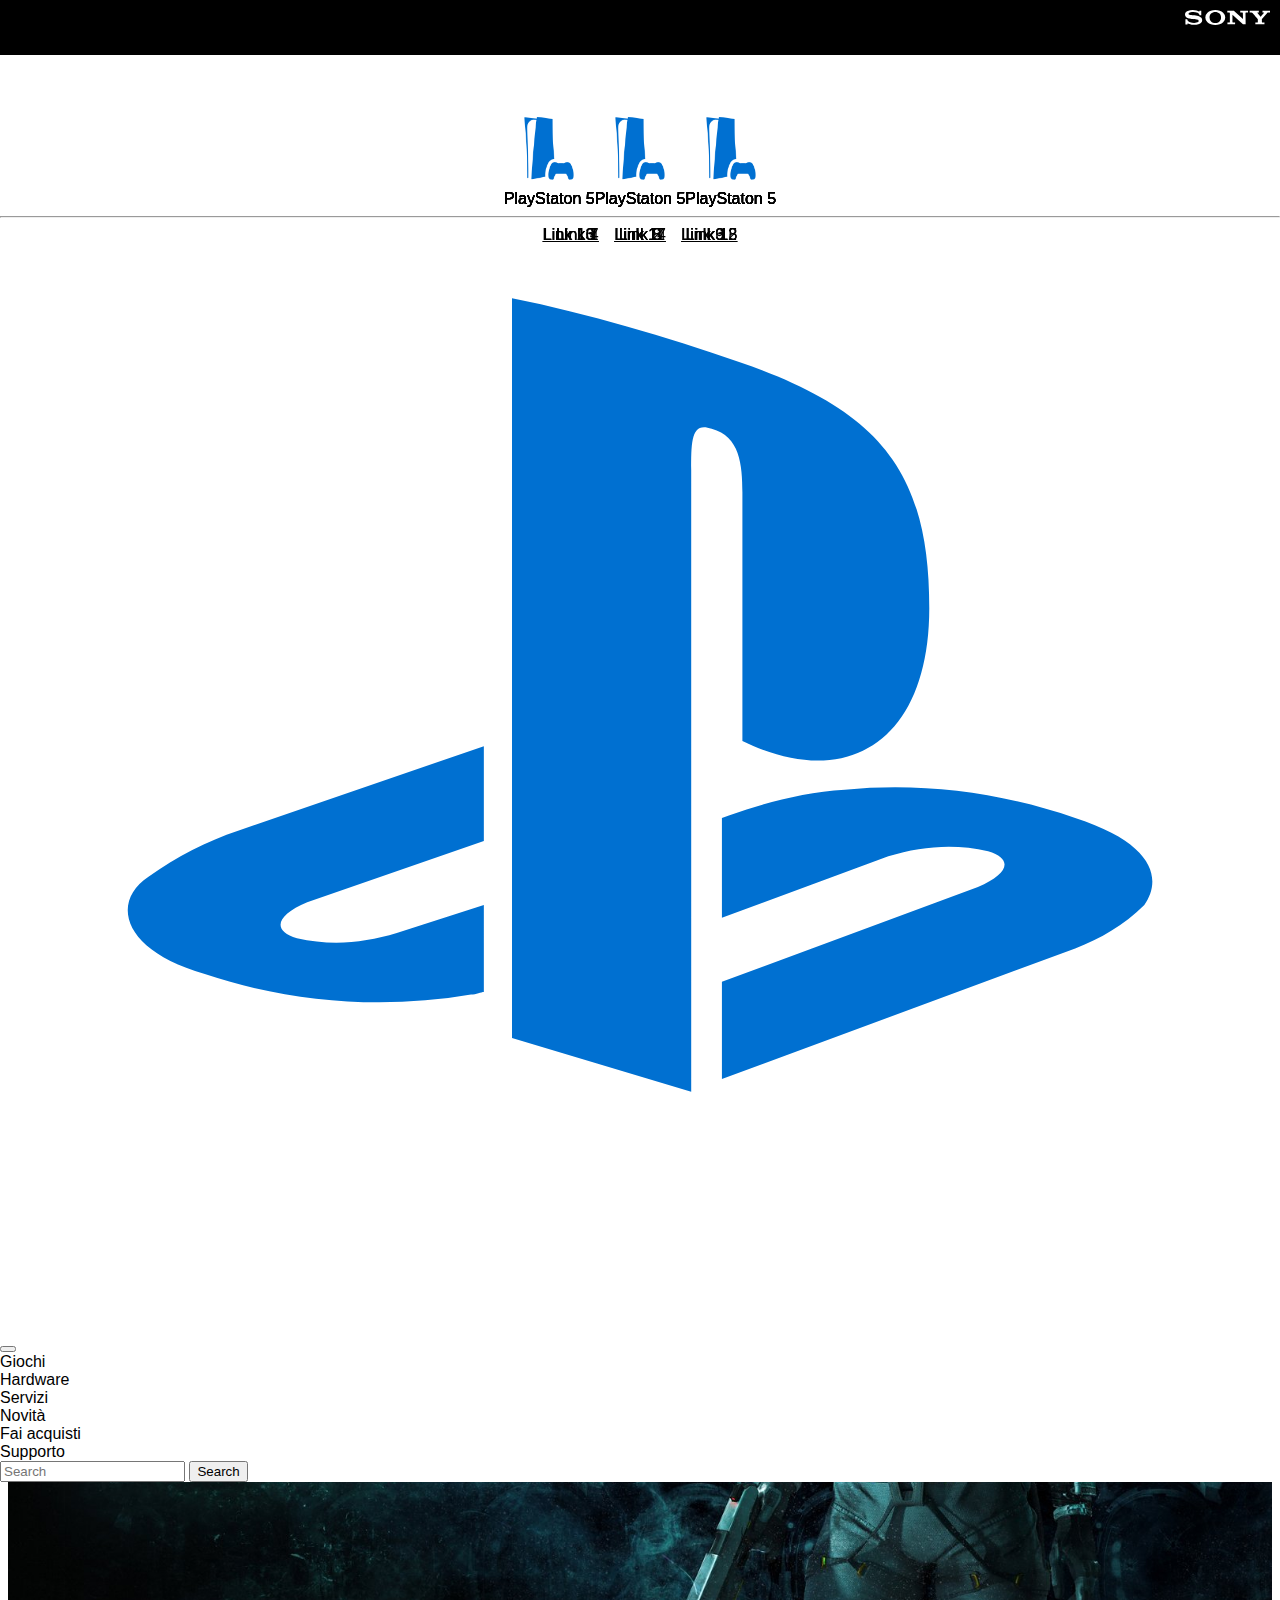
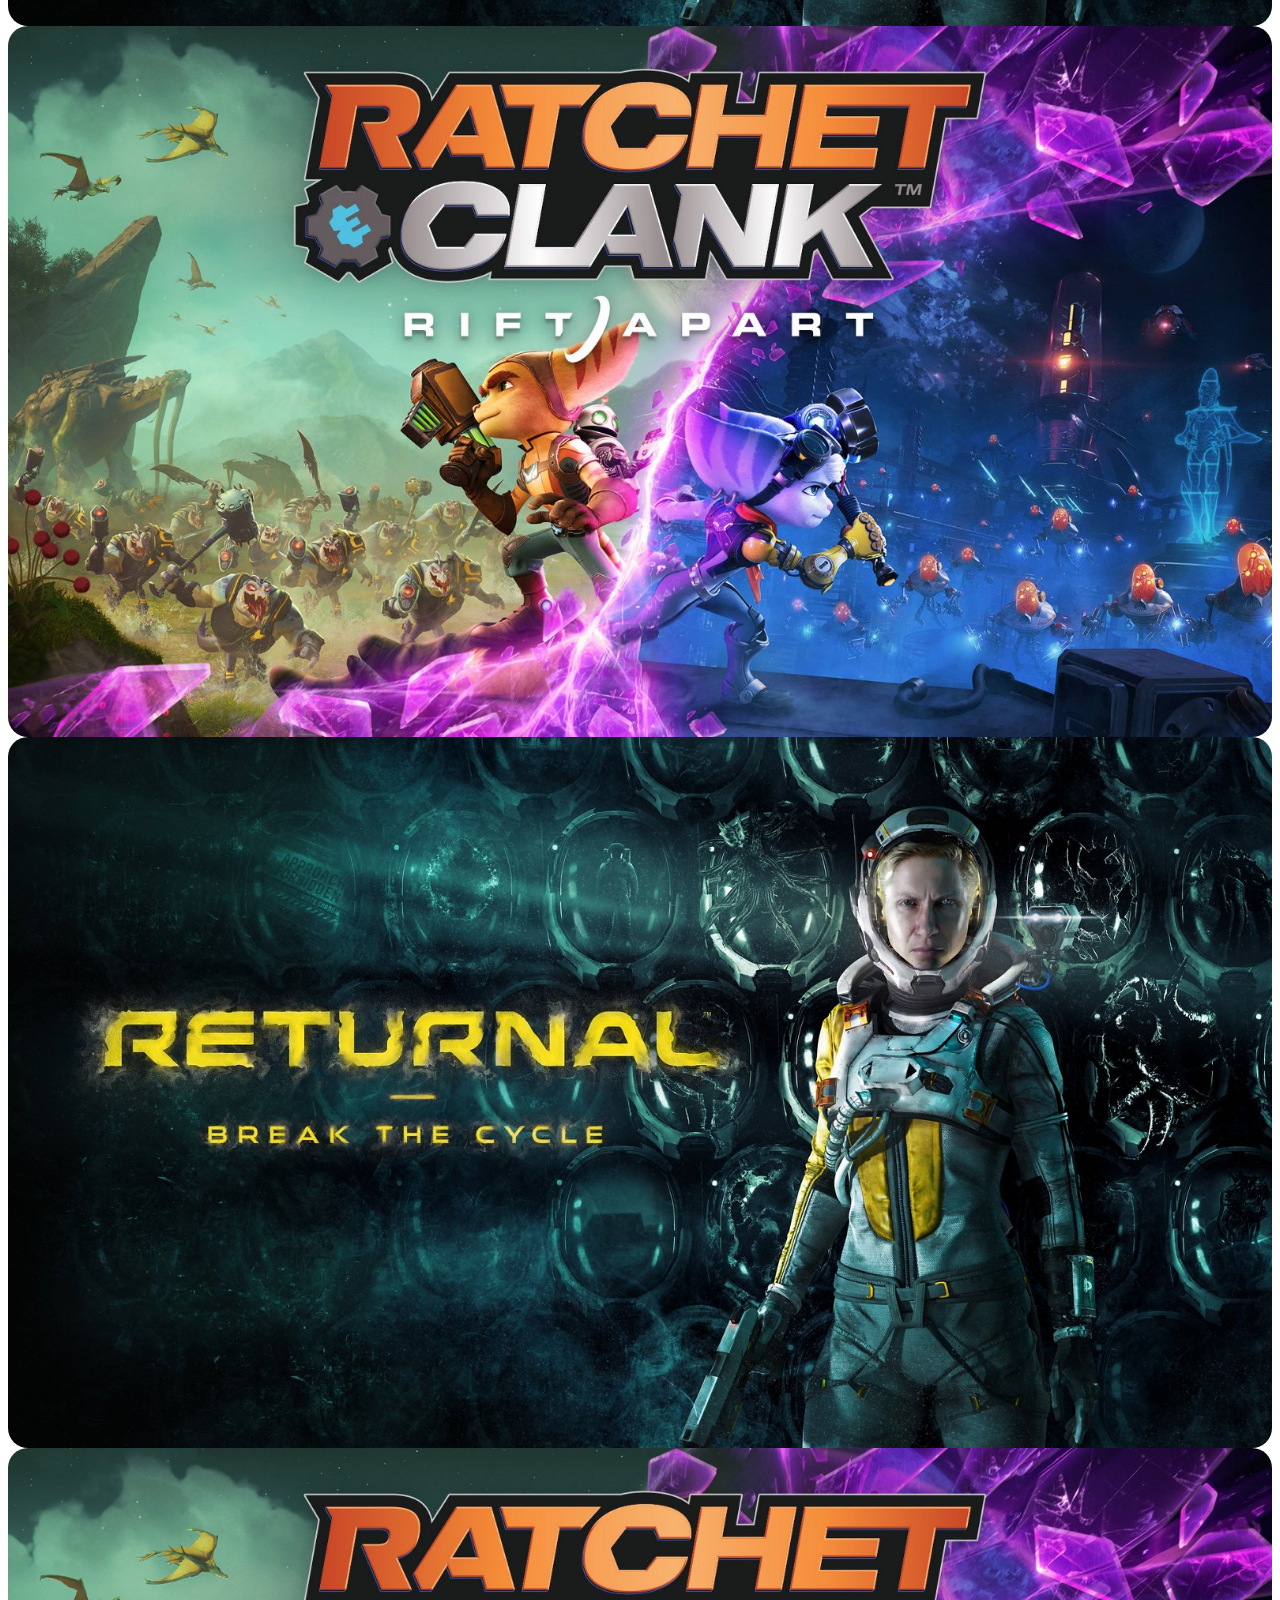
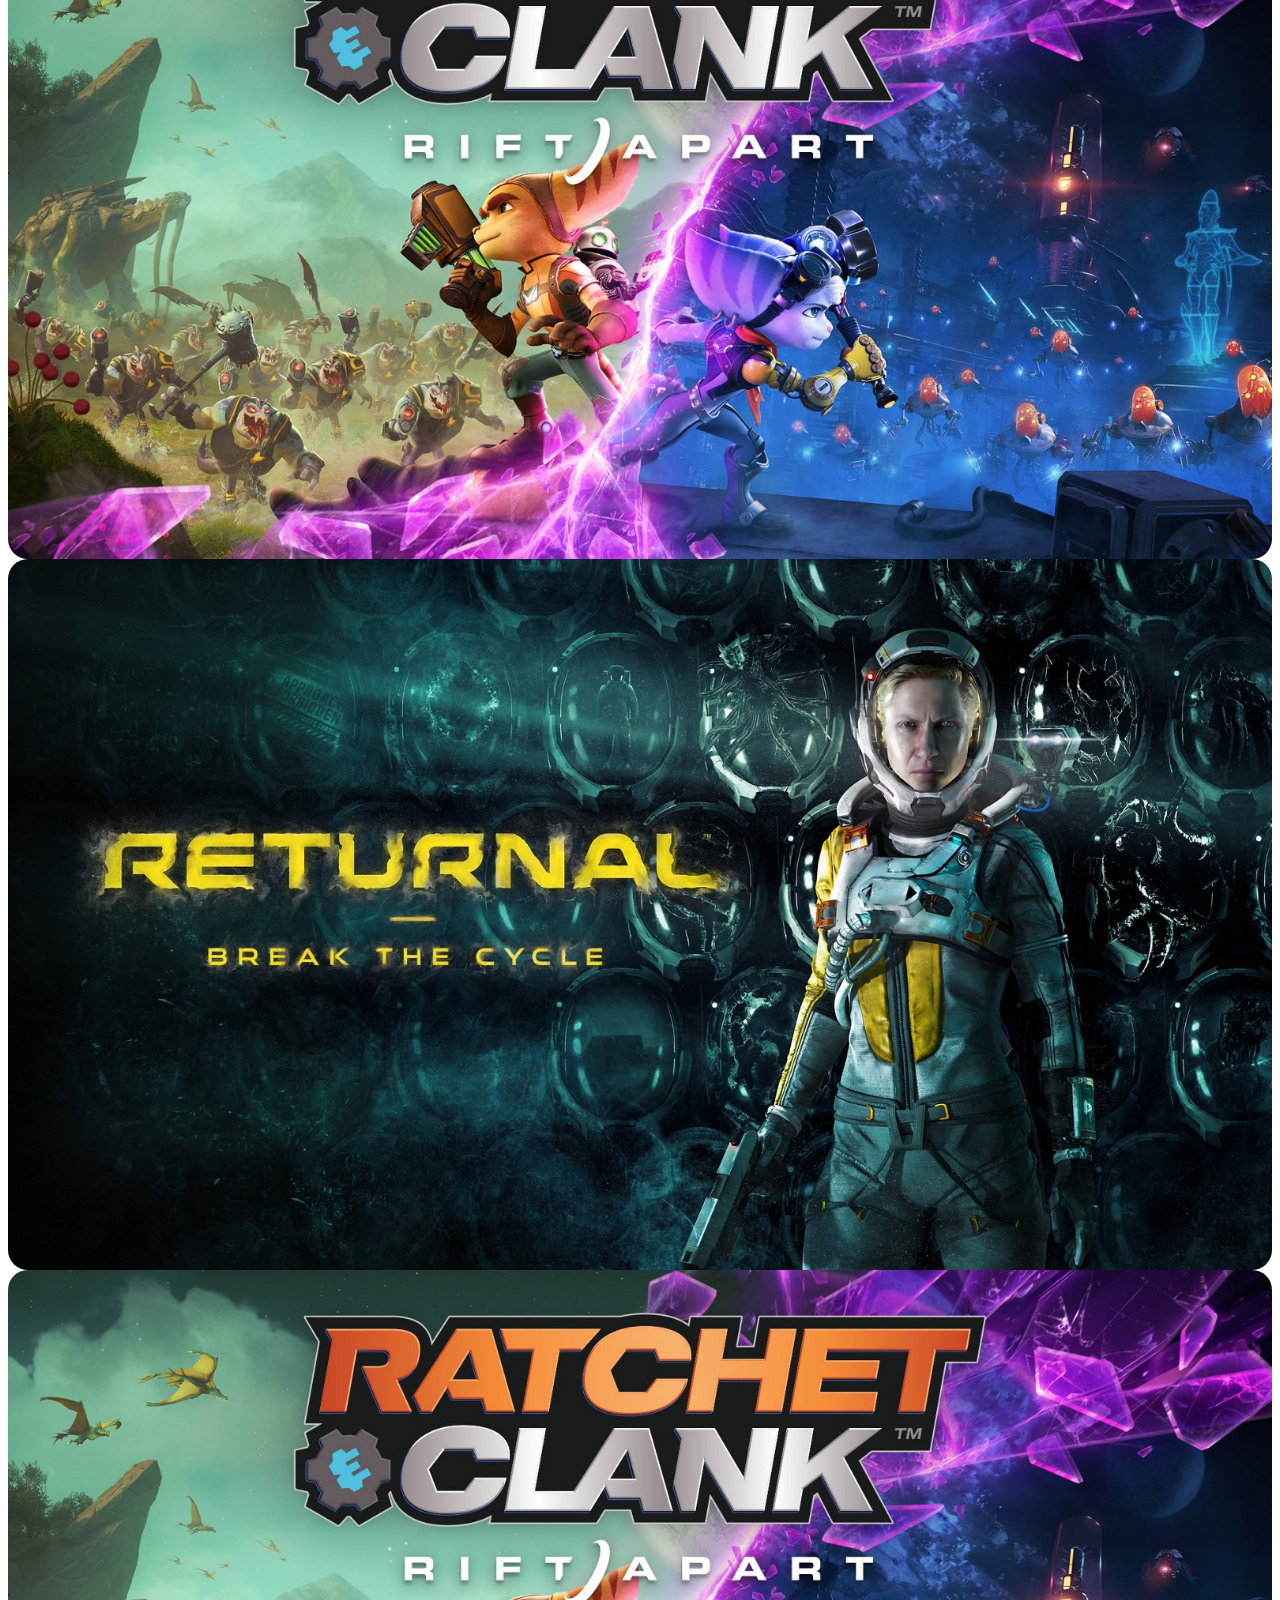
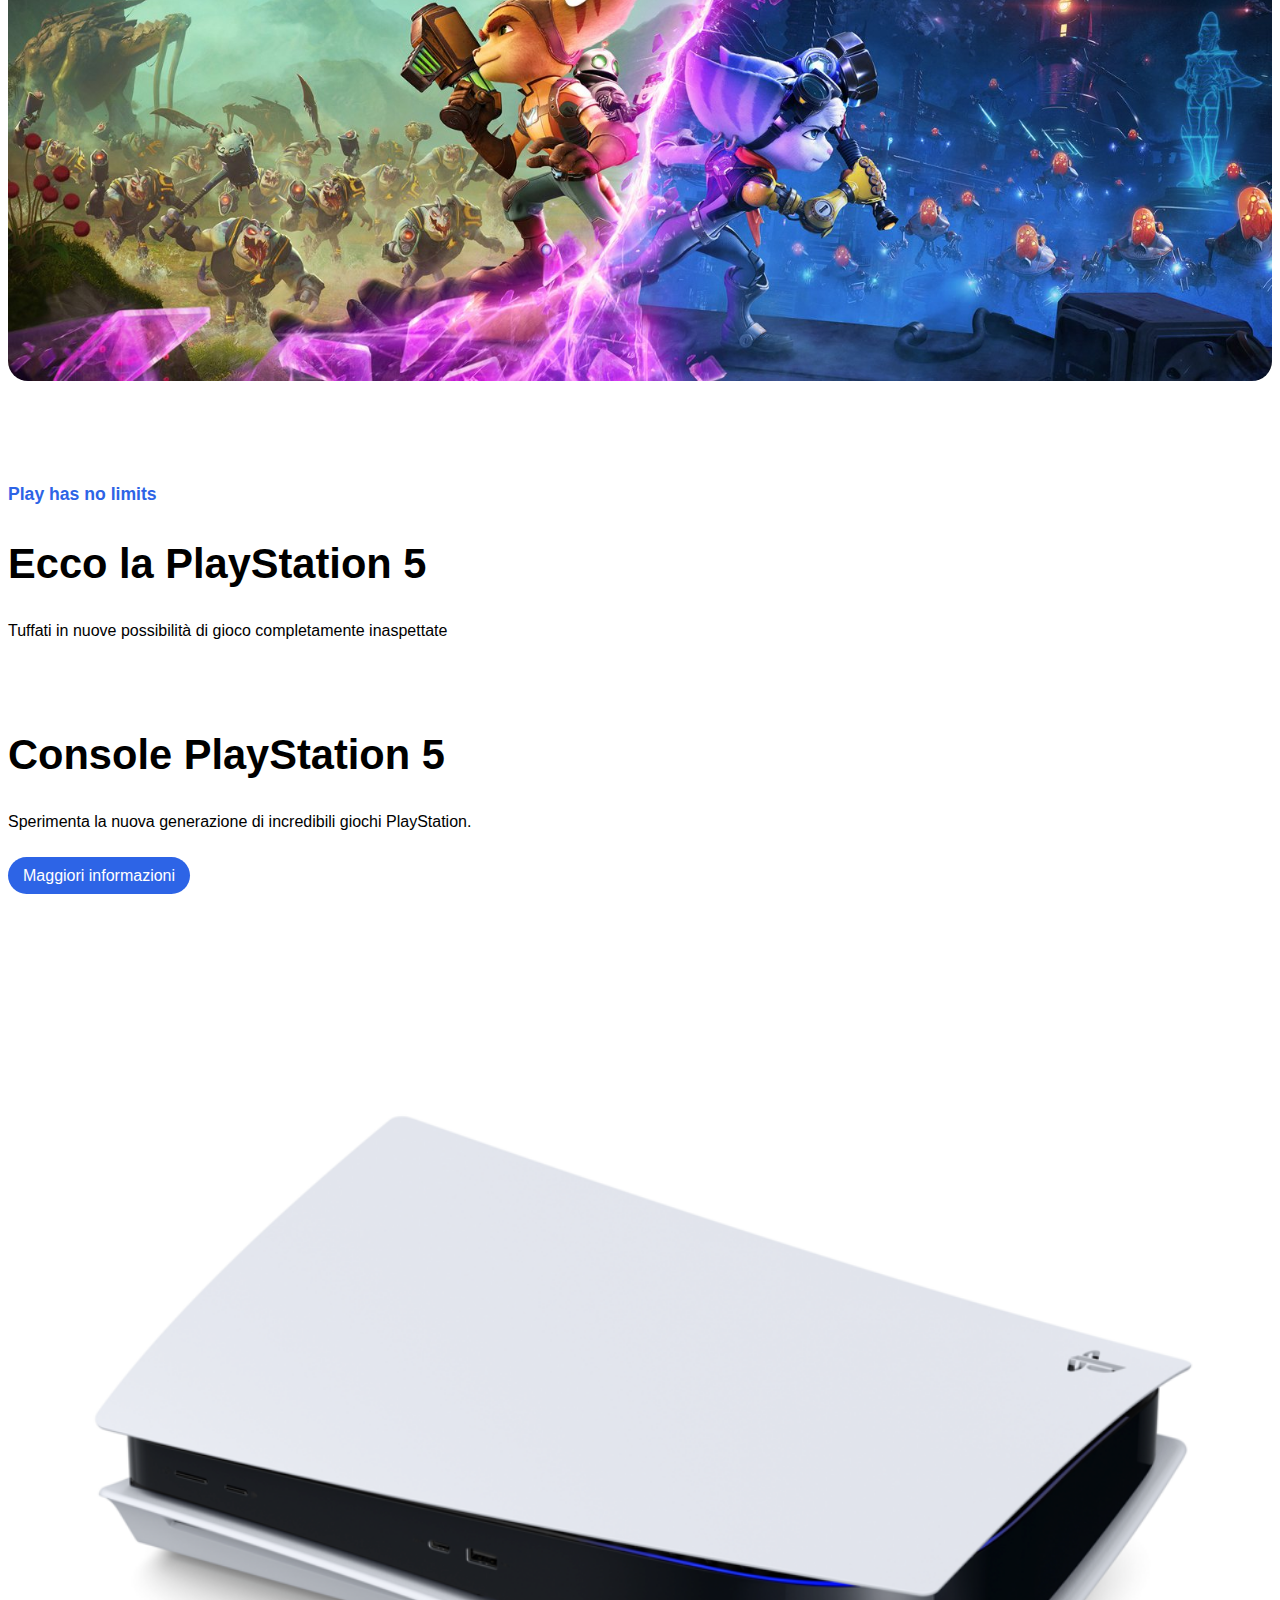
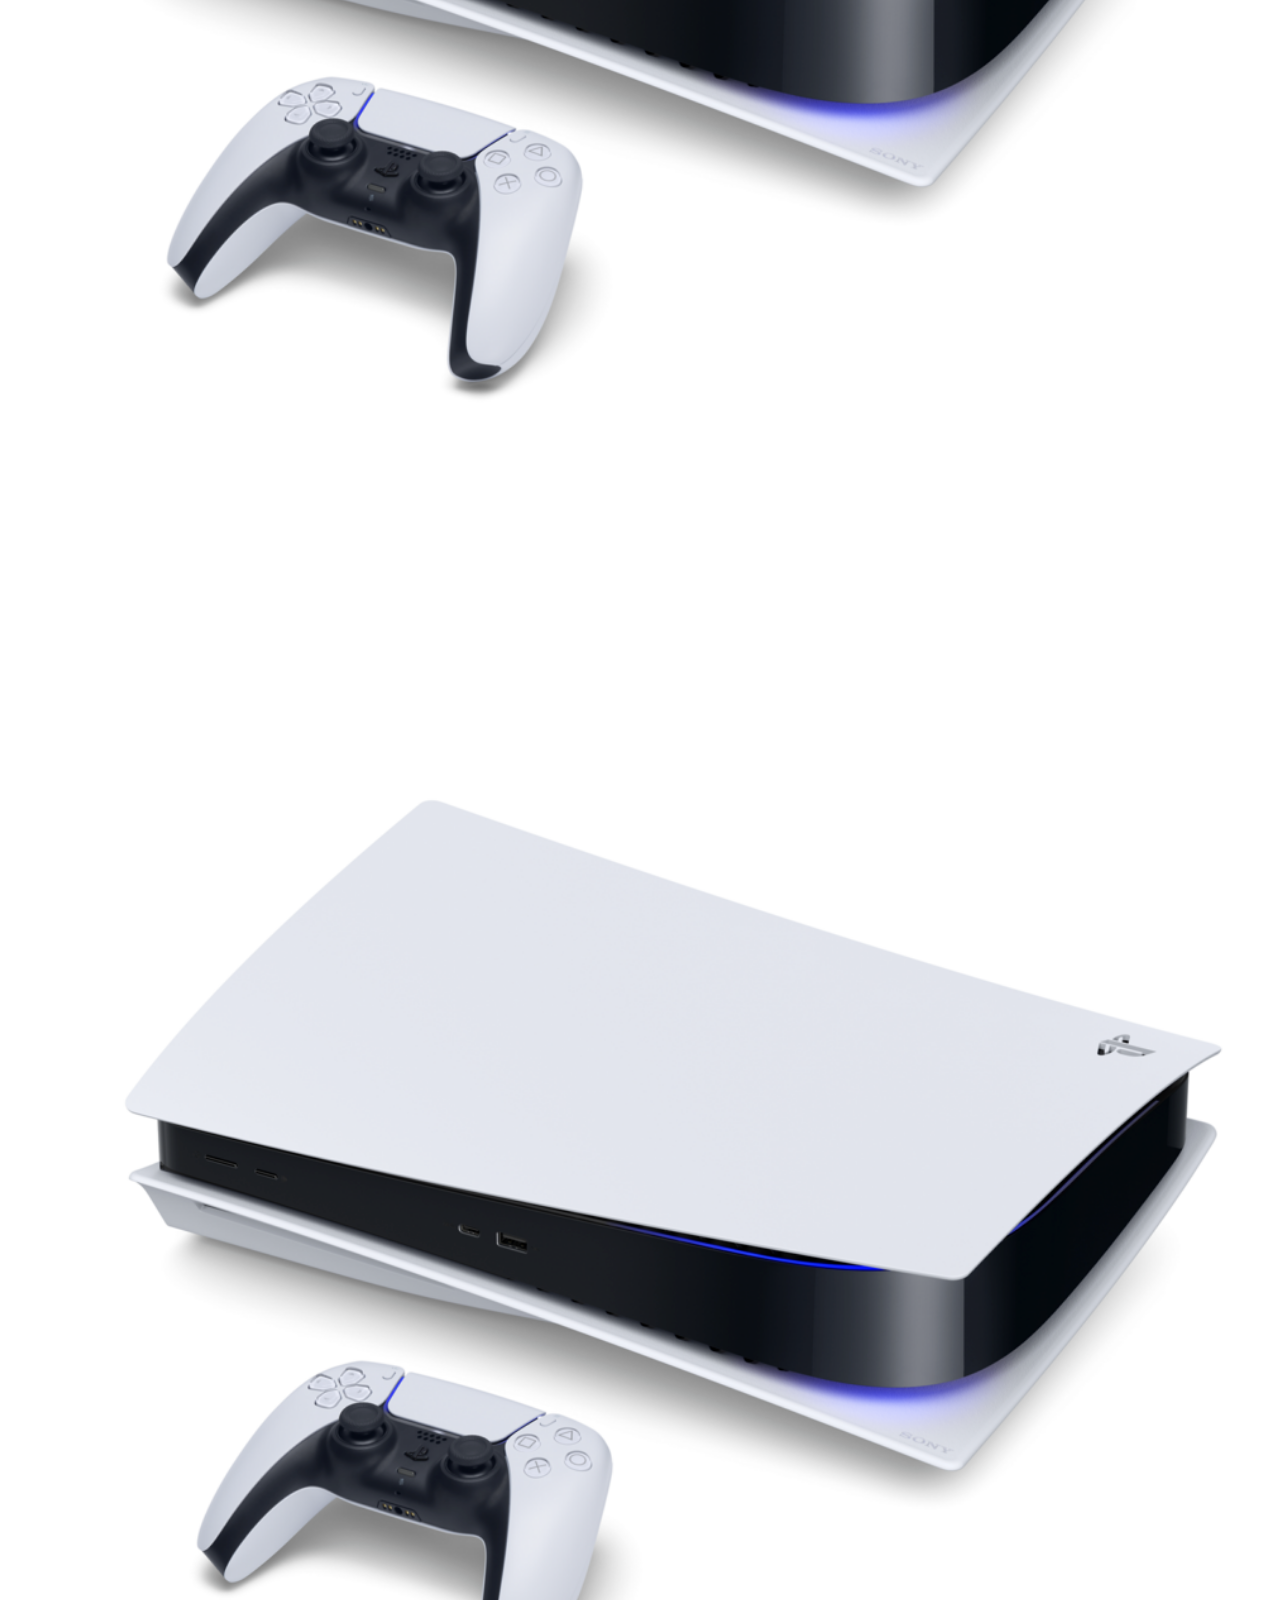
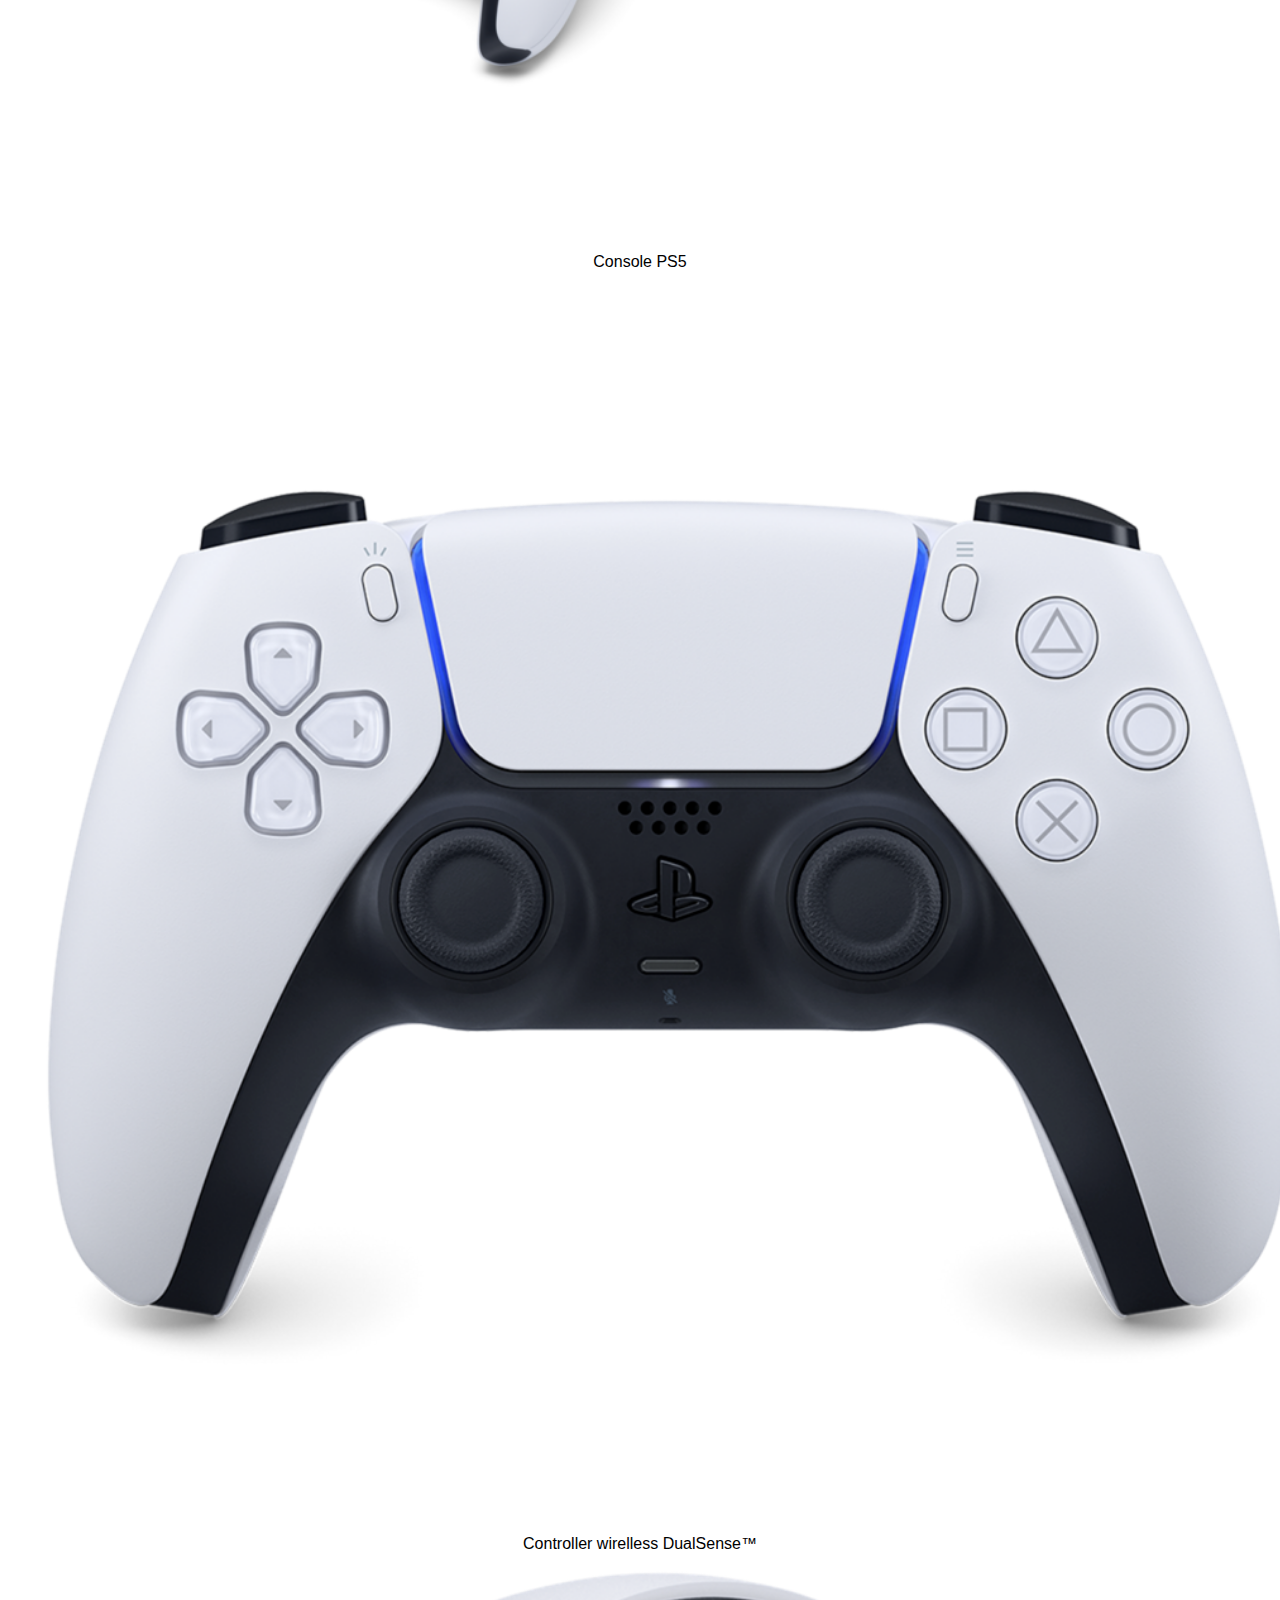
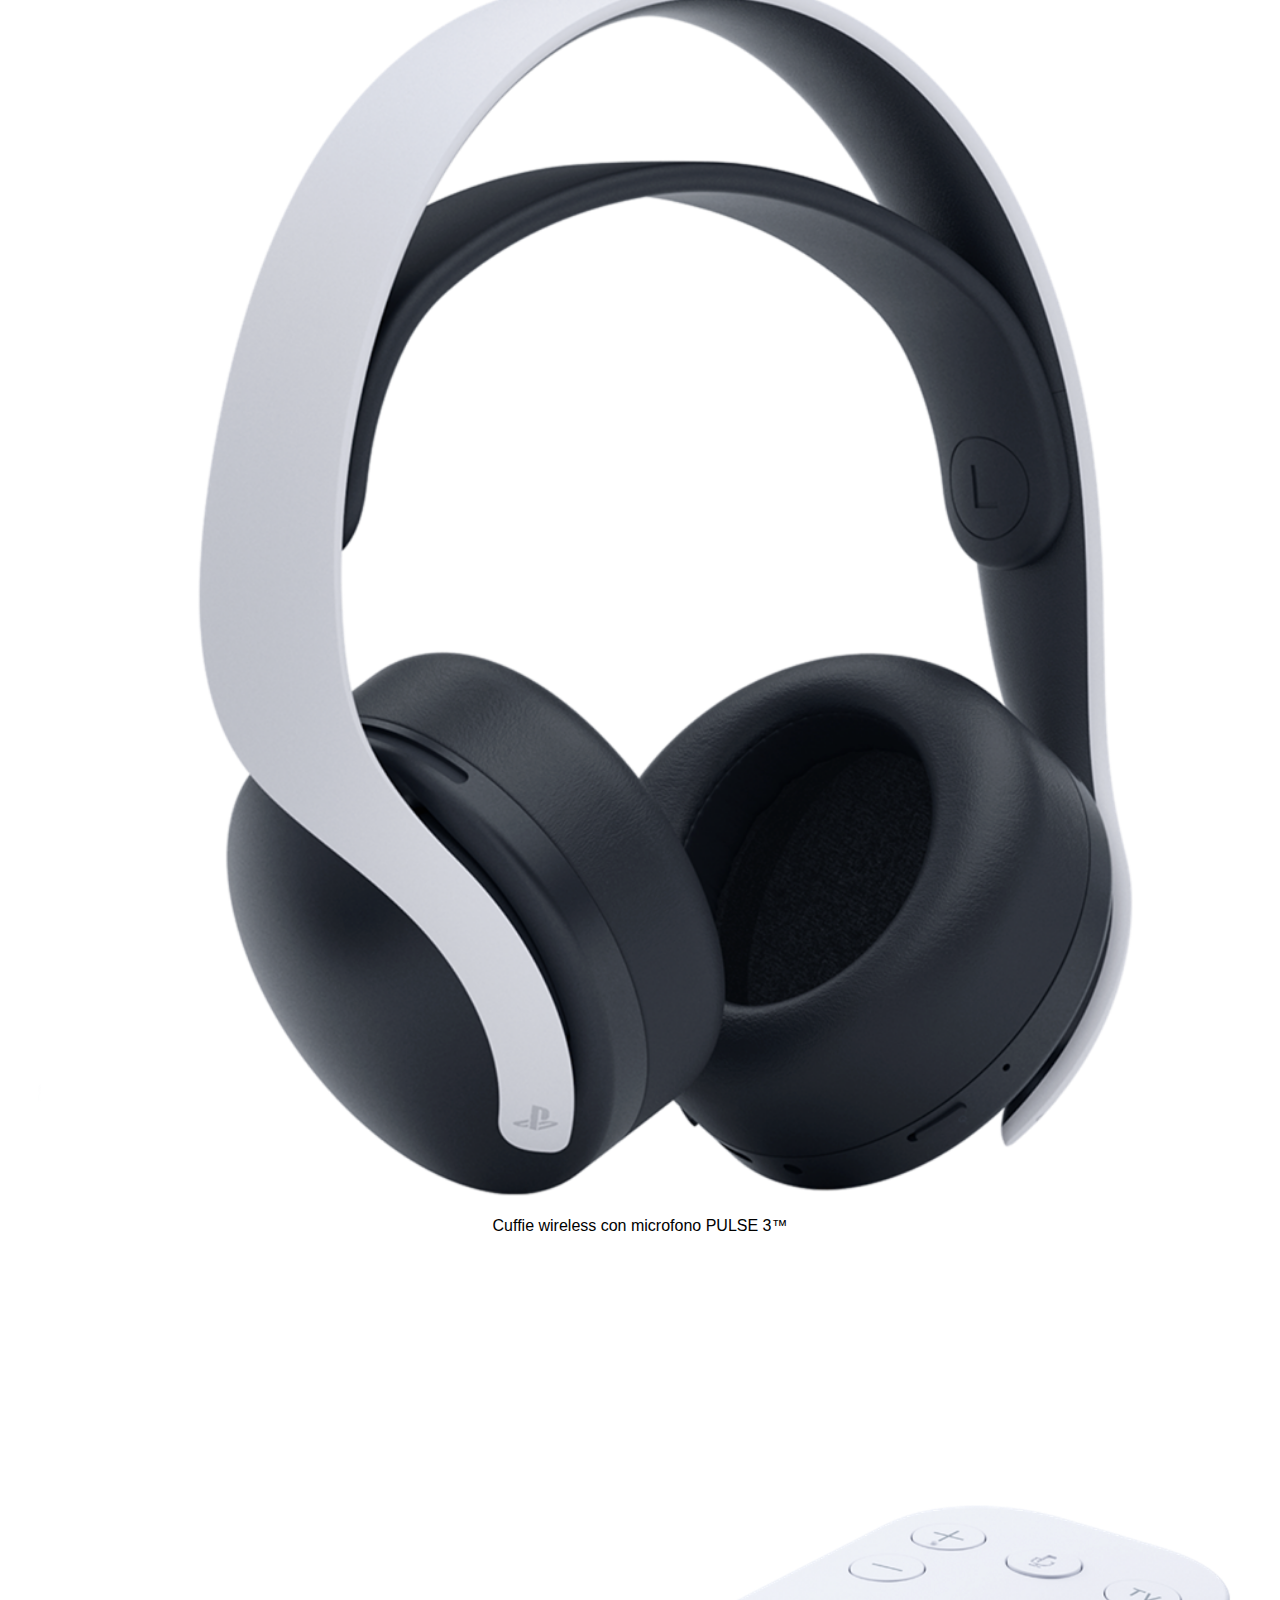
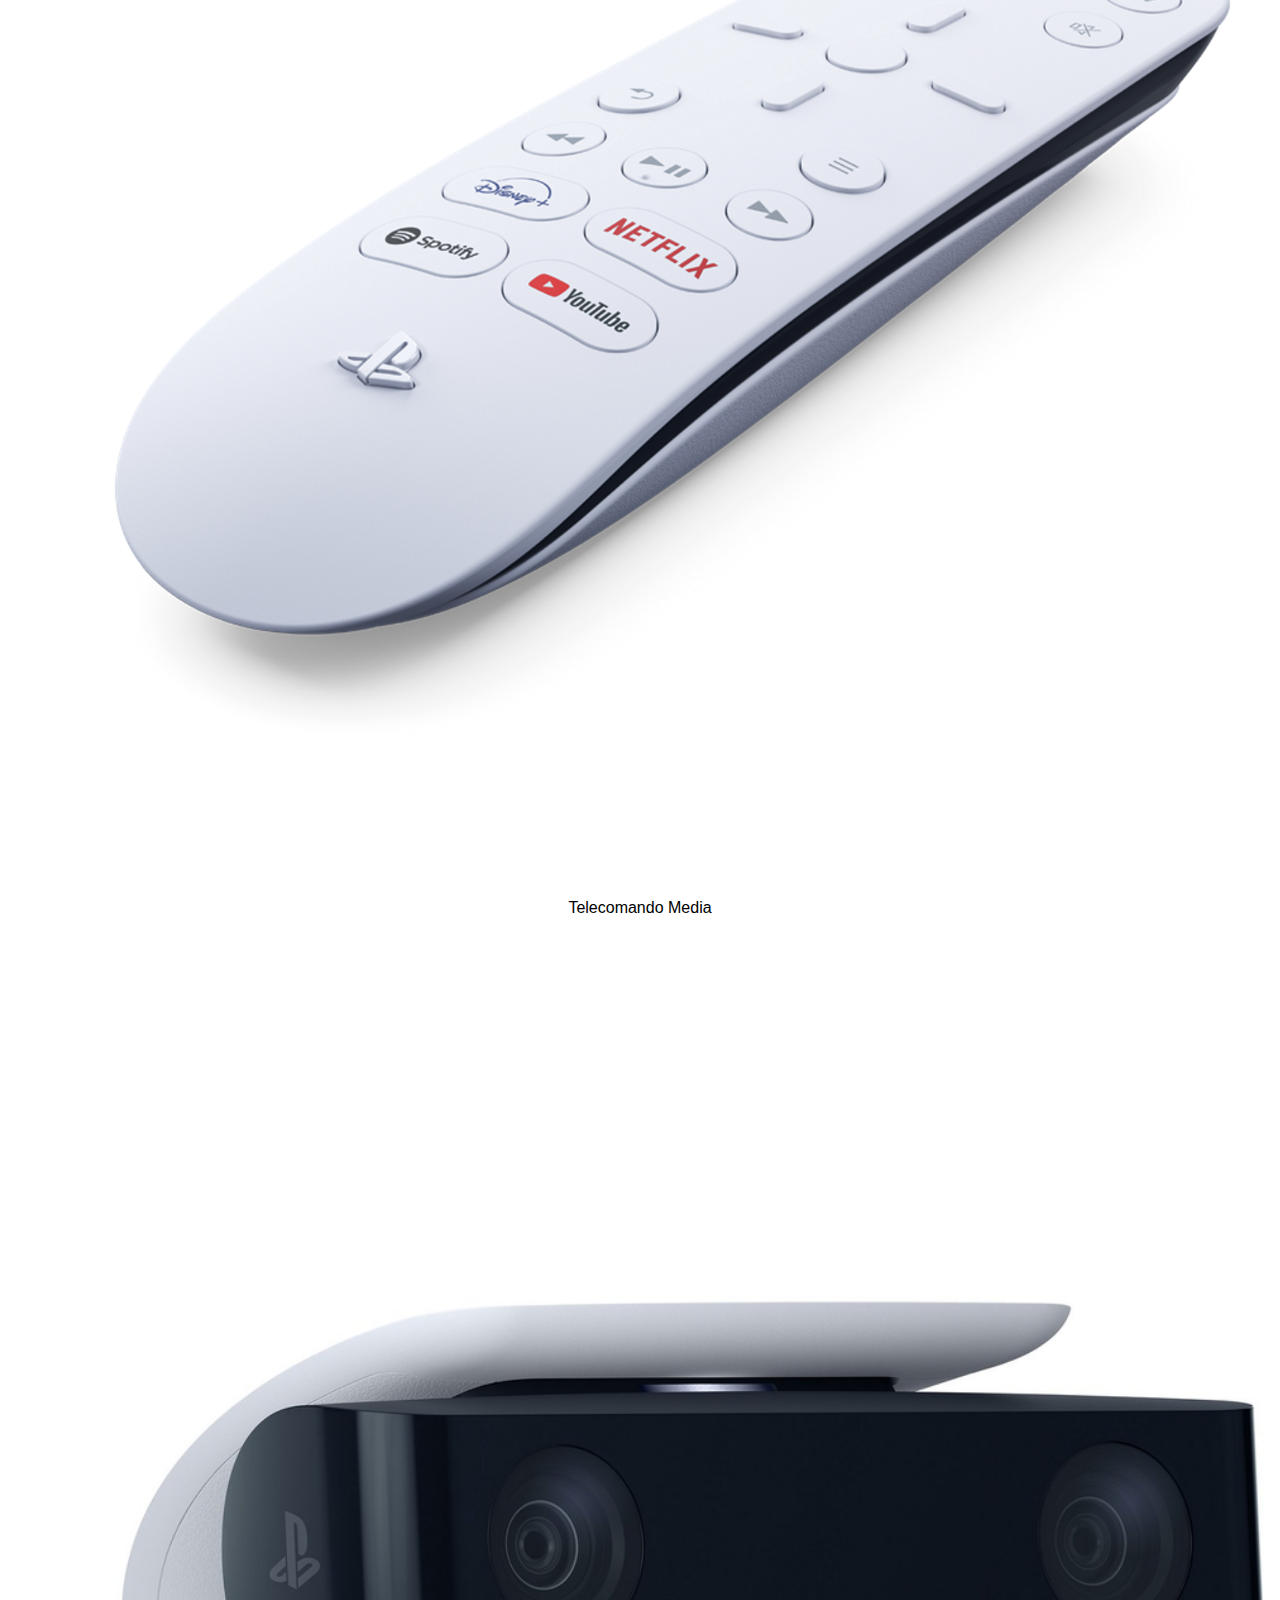
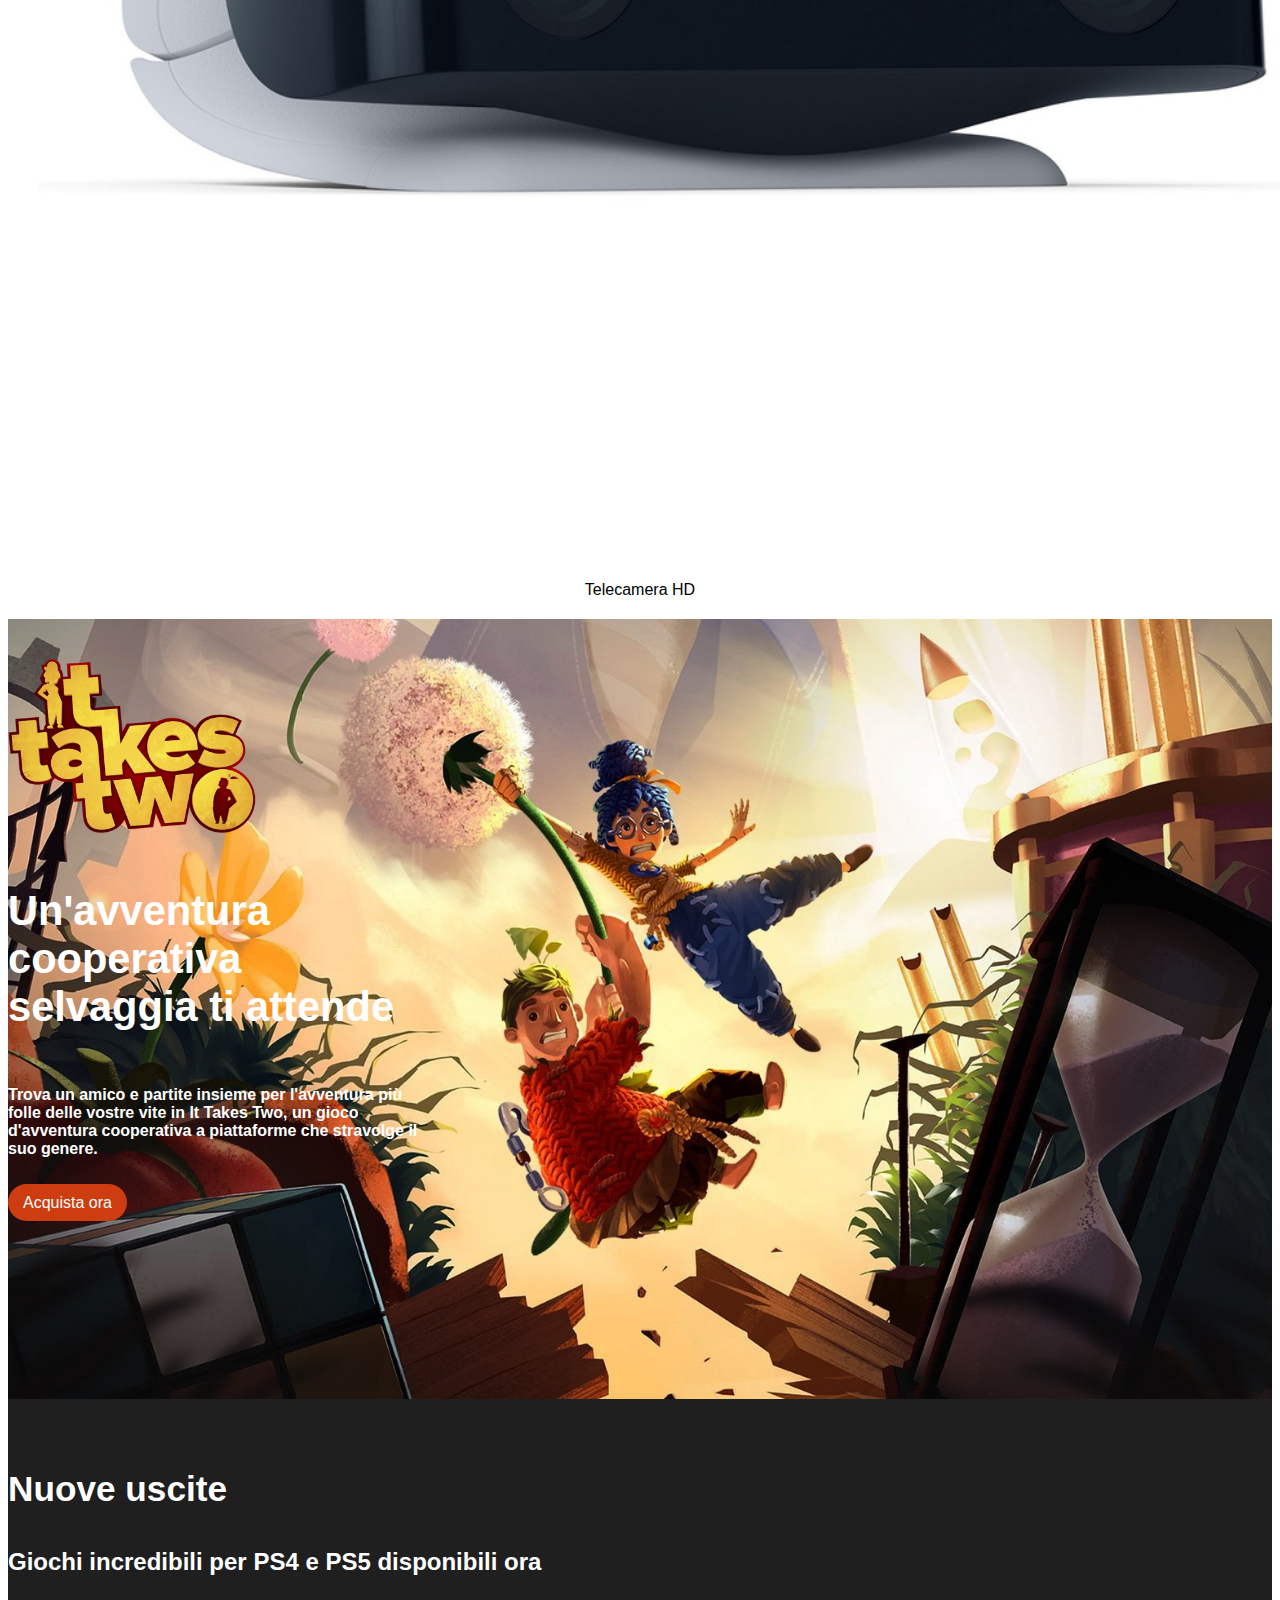
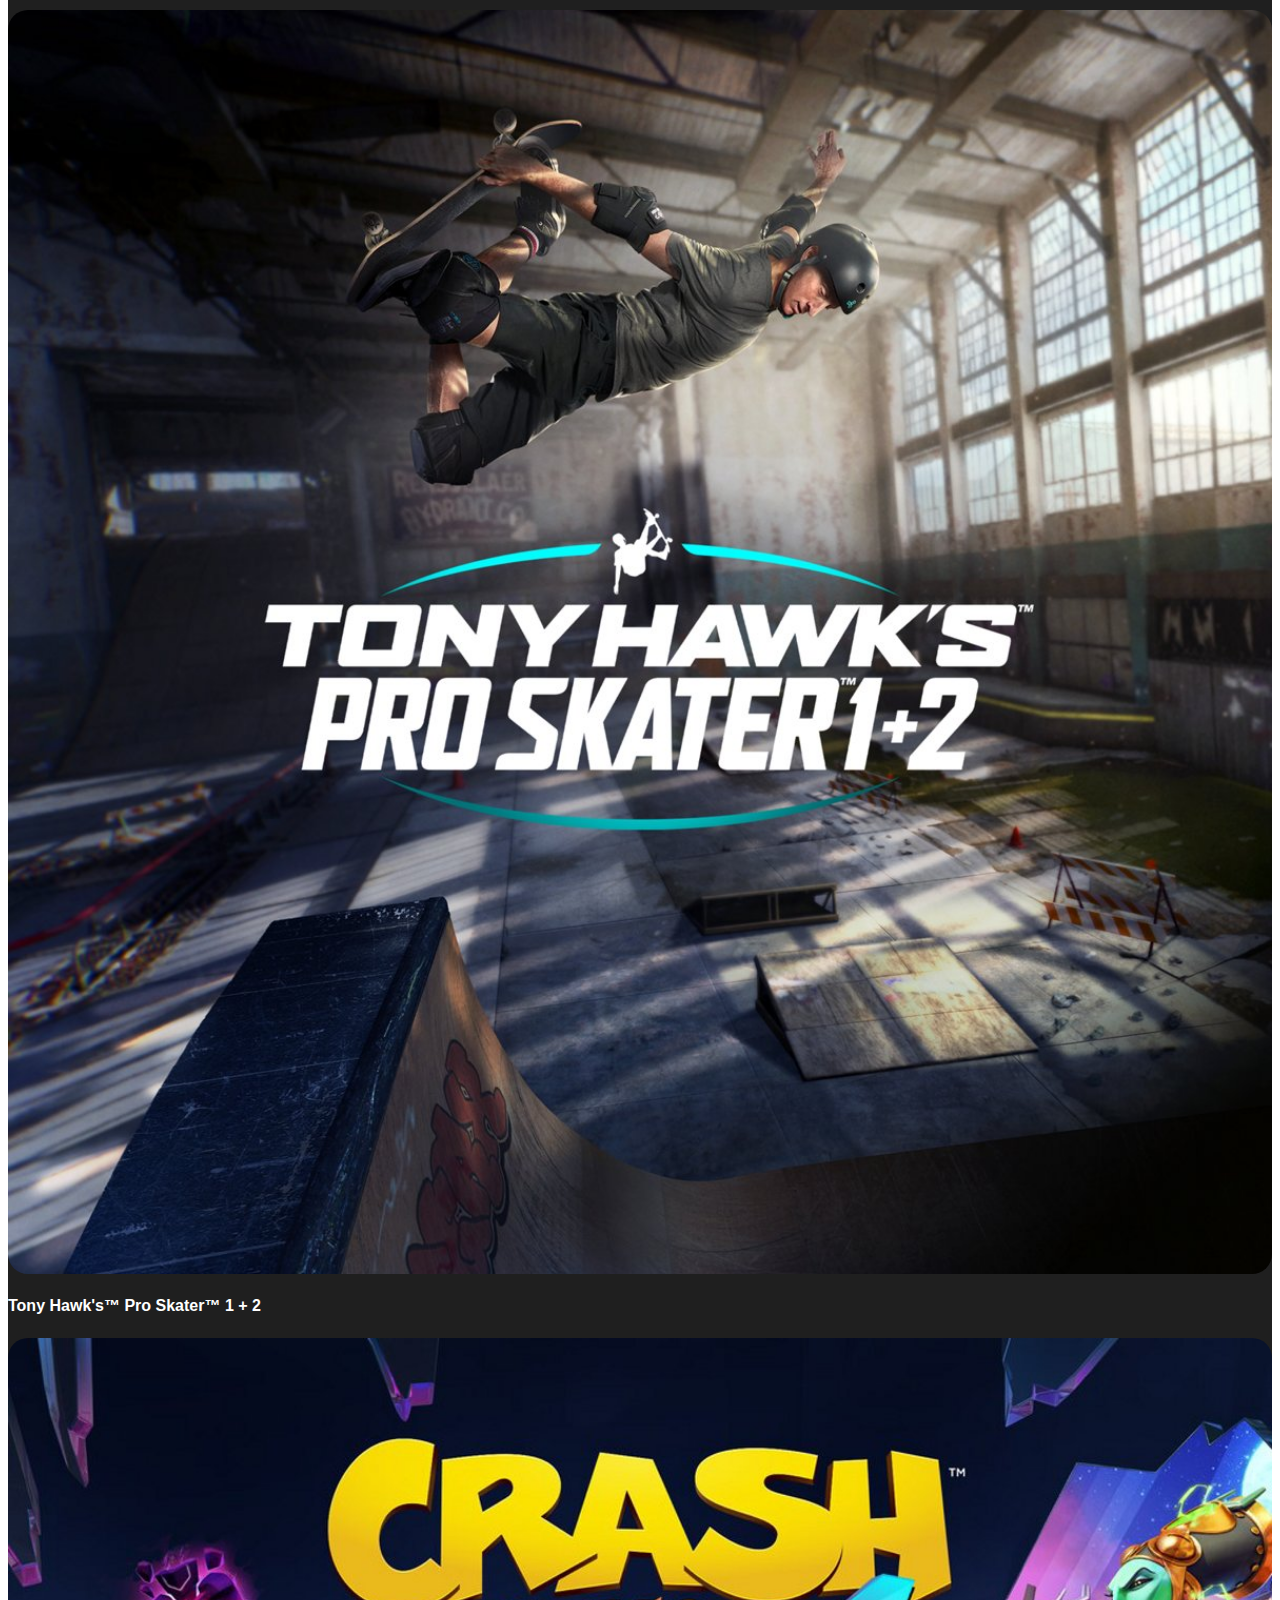
==== bonus/index.html @ b880252f "add bonus" ====
<!DOCTYPE html>
<html lang="en">
<head>
    <meta charset="UTF-8">
    <meta http-equiv="X-UA-Compatible" content="IE=edge">
    <meta name="viewport" content="width=device-width, initial-scale=1.0">
    <title>Playstation</title>

    <link href="https://cdn.jsdelivr.net/npm/bootstrap@5.1.3/dist/css/bootstrap.min.css" rel="stylesheet" integrity="sha384-1BmE4kWBq78iYhFldvKuhfTAU6auU8tT94WrHftjDbrCEXSU1oBoqyl2QvZ6jIW3" crossorigin="anonymous">
    <link rel="stylesheet" href="https://cdnjs.cloudflare.com/ajax/libs/font-awesome/6.1.1/css/all.min.css" integrity="sha512-KfkfwYDsLkIlwQp6LFnl8zNdLGxu9YAA1QvwINks4PhcElQSvqcyVLLD9aMhXd13uQjoXtEKNosOWaZqXgel0g==" crossorigin="anonymous" referrerpolicy="no-referrer" />
    <link rel="stylesheet" href="css/style.css">
</head>
<body>
    <!-- HEADER -->
    <header>
        <!-- Top Header -->
        <div class="am-top-header">
            <div class="am-logo-top">
                <img src="img/sony_logo.svg" alt="Brand Sony">
            </div>   
        </div>
        <!-- END Top Header -->

        <!-- Bottom Header -->
        <nav class="navbar navbar-expand-lg navbar-light bg-light">
            <div class="container-fluid">
                <a class="navbar-brand" href="#">
                    <img src="img/play_logo.svg" alt="Logo PlayStation">
                </a>
                <button class="navbar-toggler" type="button" data-bs-toggle="collapse" data-bs-target="#navbarSupportedContent" aria-controls="navbarSupportedContent" aria-expanded="false" aria-label="Toggle navigation">
                    <span class="navbar-toggler-icon"></span>
                </button>
                <div class="collapse navbar-collapse" id="navbarSupportedContent">
                    <ul class="navbar-nav me-auto mb-2 mb-lg-0">
                        <li class="nav-item dropdown">
                            <a class="nav-link dropdown-toggle" href="#" id="navbarDropdown" role="button" data-bs-toggle="dropdown" aria-expanded="false">
                                Giochi
                            </a>
                            <ul class="dropdown-menu" aria-labelledby="navbarDropdown">
                                <li class="am-play-menu">
                                    <a class="dropdown-item am-play-menu-item" href="#">
                                        <img src="img/play-menu-ico.png" alt="Play menu">
                                        <span>PlayStaton 5</span>
                                    </a>
                                    <a class="dropdown-item am-play-menu-item" href="#">
                                        <img src="img/play-menu-ico.png" alt="Play menu">
                                        <span>PlayStaton 5</span>
                                    </a>                                
                                    <a class="dropdown-item am-play-menu-item" href="#">
                                        <img src="img/play-menu-ico.png" alt="Play menu">
                                        <span>PlayStaton 5</span>
                                    </a>
                                </li>
                                
                                <li><hr class="dropdown-divider"></li>
                                <li class="am-play-menu-bottom">
                                    <ul>
                                        <li>
                                            <a class="dropdown-item" href="#">Link 1</a>
                                        </li>
                                        <li>
                                            <a class="dropdown-item" href="#">Link 2</a>
                                        </li>
                                        <li>
                                            <a class="dropdown-item" href="#">Link 3</a>
                                        </li>
                                    </ul>
                                </li>
                            </ul>
                        </li>
                        
                        <li class="nav-item dropdown">
                            <a class="nav-link dropdown-toggle" href="#" id="navbarDropdown" role="button" data-bs-toggle="dropdown" aria-expanded="false">
                                Hardware
                            </a>
                            <ul class="dropdown-menu" aria-labelledby="navbarDropdown">
                                <li class="am-play-menu">
                                    <a class="dropdown-item am-play-menu-item" href="#">
                                        <img src="img/play-menu-ico.png" alt="Play menu">
                                        <span>PlayStaton 5</span>
                                    </a>
                                    <a class="dropdown-item am-play-menu-item" href="#">
                                        <img src="img/play-menu-ico.png" alt="Play menu">
                                        <span>PlayStaton 5</span>
                                    </a>                                
                                    <a class="dropdown-item am-play-menu-item" href="#">
                                        <img src="img/play-menu-ico.png" alt="Play menu">
                                        <span>PlayStaton 5</span>
                                    </a>
                                </li>
                                
                                <li><hr class="dropdown-divider"></li>
                                <li class="am-play-menu-bottom">
                                    <ul>
                                        <li>
                                            <a class="dropdown-item" href="#">Link 4</a>
                                        </li>
                                        <li>
                                            <a class="dropdown-item" href="#">Link 5</a>
                                        </li>
                                        <li>
                                            <a class="dropdown-item" href="#">Link 6</a>
                                        </li>
                                    </ul>
                                </li>
                            </ul>
                        </li>

                        <li class="nav-item dropdown">
                            <a class="nav-link dropdown-toggle" href="#" id="navbarDropdown" role="button" data-bs-toggle="dropdown" aria-expanded="false">
                                Servizi
                            </a>
                            <ul class="dropdown-menu" aria-labelledby="navbarDropdown">
                                <li class="am-play-menu">
                                    <a class="dropdown-item am-play-menu-item" href="#">
                                        <img src="img/play-menu-ico.png" alt="Play menu">
                                        <span>PlayStaton 5</span>
                                    </a>
                                    <a class="dropdown-item am-play-menu-item" href="#">
                                        <img src="img/play-menu-ico.png" alt="Play menu">
                                        <span>PlayStaton 5</span>
                                    </a>                                
                                    <a class="dropdown-item am-play-menu-item" href="#">
                                        <img src="img/play-menu-ico.png" alt="Play menu">
                                        <span>PlayStaton 5</span>
                                    </a>
                                </li>
                                
                                <li><hr class="dropdown-divider"></li>
                                <li class="am-play-menu-bottom">
                                    <ul>
                                        <li>
                                            <a class="dropdown-item" href="#">Link 7</a>
                                        </li>
                                        <li>
                                            <a class="dropdown-item" href="#">Link 8</a>
                                        </li>
                                        <li>
                                            <a class="dropdown-item" href="#">Link 9</a>
                                        </li>
                                    </ul>
                                </li>
                            </ul>
                        </li>

                        <li class="nav-item dropdown">
                            <a class="nav-link dropdown-toggle" href="#" id="navbarDropdown" role="button" data-bs-toggle="dropdown" aria-expanded="false">
                                Novità
                            </a>
                            <ul class="dropdown-menu" aria-labelledby="navbarDropdown">
                                <li class="am-play-menu">
                                    <a class="dropdown-item am-play-menu-item" href="#">
                                        <img src="img/play-menu-ico.png" alt="Play menu">
                                        <span>PlayStaton 5</span>
                                    </a>
                                    <a class="dropdown-item am-play-menu-item" href="#">
                                        <img src="img/play-menu-ico.png" alt="Play menu">
                                        <span>PlayStaton 5</span>
                                    </a>                                
                                    <a class="dropdown-item am-play-menu-item" href="#">
                                        <img src="img/play-menu-ico.png" alt="Play menu">
                                        <span>PlayStaton 5</span>
                                    </a>
                                </li>
                                
                                <li><hr class="dropdown-divider"></li>
                                <li class="am-play-menu-bottom">
                                    <ul>
                                        <li>
                                            <a class="dropdown-item" href="#">Link 10</a>
                                        </li>
                                        <li>
                                            <a class="dropdown-item" href="#">Link 11</a>
                                        </li>
                                        <li>
                                            <a class="dropdown-item" href="#">Link 12</a>
                                        </li>
                                    </ul>
                                </li>
                            </ul>
                        </li>

                        <li class="nav-item dropdown">
                            <a class="nav-link dropdown-toggle" href="#" id="navbarDropdown" role="button" data-bs-toggle="dropdown" aria-expanded="false">
                                Fai acquisti
                            </a>
                            <ul class="dropdown-menu" aria-labelledby="navbarDropdown">
                                <li class="am-play-menu">
                                    <a class="dropdown-item am-play-menu-item" href="#">
                                        <img src="img/play-menu-ico.png" alt="Play menu">
                                        <span>PlayStaton 5</span>
                                    </a>
                                    <a class="dropdown-item am-play-menu-item" href="#">
                                        <img src="img/play-menu-ico.png" alt="Play menu">
                                        <span>PlayStaton 5</span>
                                    </a>                                
                                    <a class="dropdown-item am-play-menu-item" href="#">
                                        <img src="img/play-menu-ico.png" alt="Play menu">
                                        <span>PlayStaton 5</span>
                                    </a>
                                </li>
                                
                                <li><hr class="dropdown-divider"></li>
                                <li class="am-play-menu-bottom">
                                    <ul>
                                        <li>
                                            <a class="dropdown-item" href="#">Link 13</a>
                                        </li>
                                        <li>
                                            <a class="dropdown-item" href="#">Link 14</a>
                                        </li>
                                        <li>
                                            <a class="dropdown-item" href="#">Link 15</a>
                                        </li>
                                    </ul>
                                </li>
                            </ul>
                        </li>

                        <li class="nav-item dropdown">
                            <a class="nav-link dropdown-toggle" href="#" id="navbarDropdown" role="button" data-bs-toggle="dropdown" aria-expanded="false">
                                Supporto
                            </a>
                            <ul class="dropdown-menu" aria-labelledby="navbarDropdown">
                                <li class="am-play-menu">
                                    <a class="dropdown-item am-play-menu-item" href="#">
                                        <img src="img/play-menu-ico.png" alt="Play menu">
                                        <span>PlayStaton 5</span>
                                    </a>
                                    <a class="dropdown-item am-play-menu-item" href="#">
                                        <img src="img/play-menu-ico.png" alt="Play menu">
                                        <span>PlayStaton 5</span>
                                    </a>                                
                                    <a class="dropdown-item am-play-menu-item" href="#">
                                        <img src="img/play-menu-ico.png" alt="Play menu">
                                        <span>PlayStaton 5</span>
                                    </a>
                                </li>
                                
                                <li><hr class="dropdown-divider"></li>
                                <li class="am-play-menu-bottom">
                                    <ul>
                                        <li>
                                            <a class="dropdown-item" href="#">Link 16</a>
                                        </li>
                                        <li>
                                            <a class="dropdown-item" href="#">Link 17</a>
                                        </li>
                                        <li>
                                            <a class="dropdown-item" href="#">Link 18</a>
                                        </li>
                                    </ul>
                                </li>
                            </ul>
                        </li>

                    </ul>
                    <form class="d-flex">
                    <input class="form-control me-2" type="search" placeholder="Search" aria-label="Search">
                    <button class="btn btn-outline-success" type="submit">Search</button>
                    </form>
                </div>
            </div>
          </nav>
        <!-- END Bottom Header -->
    </header>

    <!-- MAIN -->
    <main>
        <!-- Section Jumbo -->
        <section class="am-s-jumbo am-jumbo-img-1 d-flex align-items-end">
            <div class="container">
                <div class="row">
                    <div class="col">
                        <img src="img/returnal-hero-banner-logo.png" alt="Returnal">
                        <h2>
                            Rompi il cerchio
                        </h2>
                        <p>
                            Rialzati dopo ogni sconfitta e affronta una nuova sfida con ogni rinascita  in questo esplosivo thriller fantascientifico, disponibile in esclusiva su PS5.
                        </p>
                        <div class="am-btn-padd">
                            <a class="am-btn am-btn-orange" href="#">Acquista ora</a>
                        </div>
                    </div>
                </div>
            </div>            
        </section>
        <!-- END Section Jumbo -->

        <!-- Section Cover Game -->
        <section>
            <div class="container">
                <!-- Cover Row -->
                <div class="row row-cols-2 row-cols-sm-3 row-cols-lg-6 d-flex g-4">
                    <div class="col">
                        <div class="am-cover">
                            <img src="img/returnal-listing-thumb-01-ps5.jpg" alt="Returnal">
                        </div>
                    </div>
                    <div class="col">
                        <div class="am-cover">
                            <img src="img/ratchet-and-clank-rift-apart-keyart.jpg" alt="Ratchet and Clank - Rift apart keyart">
                        </div>
                    </div>
                    <div class="col">
                        <div class="am-cover">
                            <img src="img/returnal-listing-thumb-01-ps5.jpg" alt="Returnal">
                        </div>
                    </div>
                    <div class="col">
                        <div class="am-cover">
                            <img src="img/ratchet-and-clank-rift-apart-keyart.jpg" alt="Ratchet and Clank - Rift apart keyart">
                        </div>
                    </div>
                    <div class="col">
                        <div class="am-cover">
                            <img src="img/returnal-listing-thumb-01-ps5.jpg" alt="Returnal">
                        </div>
                    </div>
                    <div class="col">
                        <div class="am-cover">
                            <img src="img/ratchet-and-clank-rift-apart-keyart.jpg" alt="Ratchet and Clank - Rift apart keyart">
                        </div>
                    </div>      
                </div>
                <!-- END Cover Row -->
            </div>
        </section>
        <!-- END Section Cover Game -->

        <!-- Section PlayStation Presentation -->
        <section class="am-padd">
            <div class="container">
                <!-- Row -->
                <div class="row text-center am-padd">
                    <div>
                        <h4 class="text-uppercase am-lightblue">
                            Play has no limits
                        </h4>
                        <h2>
                            Ecco la PlayStation 5
                        </h2>
                        <p class="fs-5 lh-1">
                            Tuffati in nuove possibilità di gioco completamente inaspettate
                        </p>
                    </div>
                </div>
                <!-- END Row -->

                <!-- Row -->
                <div class="row d-flex align-items-center am-padd">
                    <div class="col-12 col-md-5">
                        <div>
                            <h2>
                                Console PlayStation 5
                            </h2>
                            <p class="fs-5 lh-1">
                                Sperimenta la nuova generazione di incredibili giochi PlayStation.
                            </p>
                            <div class="am-btn-padd">
                                <a class="am-btn am-btn-lightblue" href="#">Maggiori informazioni</a>
                            </div>
                        </div>
                    </div>
                    <div class="col-12 col-md-7">
                        <img src="img/playstation-5-thumb.png" alt="PlayStation 5">
                    </div>

                </div>
                <!-- END Row -->

                 <!-- Row -->
                 <div class="row row-cols-3 row-cols-md-5 g-4 d-flex amm-padd">
                     <div class="col">
                         <div class="am-card-ps">
                            <img src="img/playstation-5-thumb.png" alt="PlayStation 5">
                            <div class="am-card-body">
                                <a href="#">Console PS5</a>
                            </div>
                         </div>
                     </div>

                     <div class="col am-bottom-border">
                        <div class="am-card-ps">
                           <img src="img/joypad-thumb.png" alt="Joypad PS5">
                           <div class="am-card-body">
                               <a href="#">Controller wirelless DualSense&trade;</a>
                           </div>
                        </div>
                    </div>

                    <div class="col am-bottom-border">
                        <div class="am-card-ps">
                           <img src="img/headset-thumb.png" alt="Headset PS5">
                           <div class="am-card-body">
                               <a href="#">Cuffie wireless con microfono PULSE 3&trade;</a>
                           </div>
                        </div>
                    </div>

                    <div class="col">
                        <div class="am-card-ps">
                           <img src="img/remote-thumb.png" alt="Remote PS5">
                           <div class="am-card-body">
                               <a href="#">Telecomando Media</a>
                           </div>
                        </div>
                    </div>

                    <div class="col">
                        <div class="am-card-ps">
                           <img src="img/camera-thumb.jpg" alt="Camera PS5">
                           <div class="am-card-body">
                               <a href="#">Telecamera HD</a>
                            </div>
                        </div>
                    </div>

                </div>
                <!-- END Row -->

            </div>
        </section>
        <!-- END Section PlayStation Presentation -->

        <!-- Section Jumbo 2 -->
        <section class="am-s-jumbo am-jumbo-img-2 d-flex align-items-end">
            <div class="container">
                <div class="row">
                    <div class="col">
                        <img src="img/it-takes-two-logo.png" alt="Returnal">
                        <h2>
                            Un'avventura cooperativa selvaggia ti attende
                        </h2>
                        <p>
                            Trova un amico e partite insieme per l'avventura più folle delle vostre vite in It Takes Two, un gioco d'avventura cooperativa a piattaforme che stravolge il suo genere.
                        </p>
                        <div class="am-btn-padd">
                            <a class="am-btn am-btn-orange" href="#">Acquista ora</a>
                        </div>
                    </div>
                </div>
            </div>            
        </section>
        <!-- END Section Jumbo 2 -->

        <!-- Section Covers News -->
        <section class="am-s-grey-dark">
            <div class="container">
                <div class="am-header-small">
                    <h2>
                        Nuove uscite
                    </h2>
                    <h3>
                        Giochi incredibili per PS4 e PS5 disponibili ora
                    </h3>
                </div>
                <div class="row row-cols-2 row-cols-sm-3 row-cols-lg-6 g-3 d-flex">
                    <div class="col">
                        <div class="am-cover-square">
                            <div class="am-img-square">
                                <img src="img/tony-hawks-pro-skater-1-2-store-art.jpg" alt="Tony Hawk's">                                
                            </div>
                            <h2>
                                Tony Hawk's&trade; Pro Skater&trade; 1 + 2
                            </h2>
                        </div>
                    </div>

                    <div class="col">
                        <div class="am-cover-square">
                            <div class="am-img-square">
                                <img src="img/crash-bandicoot-4-its-about-time-store-art.jpg" alt="Crash Bandicoot 4">                                
                            </div>
                            <h2>
                                Crash Bandicoot 4: It's About Time
                            </h2>
                        </div>
                    </div>

                    <div class="col">
                        <div class="am-cover-square">
                            <div class="am-img-square">
                                <img src="img/tony-hawks-pro-skater-1-2-store-art.jpg" alt="Tony Hawk's">                                
                            </div>
                            <h2>
                                Tony Hawk's&trade; Pro Skater&trade; 1 + 2
                            </h2>
                        </div>
                    </div>

                    <div class="col">
                        <div class="am-cover-square">
                            <div class="am-img-square">
                                <img src="img/crash-bandicoot-4-its-about-time-store-art.jpg" alt="Crash Bandicoot 4">                                
                            </div>
                            <h2>
                                Crash Bandicoot 4: It's About Time
                            </h2>
                        </div>
                    </div>

                    <div class="col">
                        <div class="am-cover-square">
                            <div class="am-img-square">
                                <img src="img/tony-hawks-pro-skater-1-2-store-art.jpg" alt="Tony Hawk's">                                
                            </div>
                            <h2>
                                Tony Hawk's&trade; Pro Skater&trade; 1 + 2
                            </h2>
                        </div>
                    </div>

                    <div class="col">
                        <div class="am-cover-square">
                            <div class="am-img-square">
                                <img src="img/crash-bandicoot-4-its-about-time-store-art.jpg" alt="Crash Bandicoot 4">                                
                            </div>
                            <h2>
                                Crash Bandicoot 4: It's About Time
                            </h2>
                        </div>
                    </div>

                    <div class="col">
                        <div class="am-cover-square">
                            <div class="am-img-square">
                                <img src="img/tony-hawks-pro-skater-1-2-store-art.jpg" alt="Tony Hawk's">                                
                            </div>
                            <h2>
                                Tony Hawk's&trade; Pro Skater&trade; 1 + 2
                            </h2>
                        </div>
                    </div>

                    <div class="col">
                        <div class="am-cover-square">
                            <div class="am-img-square">
                                <img src="img/crash-bandicoot-4-its-about-time-store-art.jpg" alt="Crash Bandicoot 4">                                
                            </div>
                            <h2>
                                Crash Bandicoot 4: It's About Time
                            </h2>
                        </div>
                    </div>

                    <div class="col">
                        <div class="am-cover-square">
                            <div class="am-img-square">
                                <img src="img/tony-hawks-pro-skater-1-2-store-art.jpg" alt="Tony Hawk's">                                
                            </div>
                            <h2>
                                Tony Hawk's&trade; Pro Skater&trade; 1 + 2
                            </h2>
                        </div>
                    </div>

                    <div class="col">
                        <div class="am-cover-square">
                            <div class="am-img-square">
                                <img src="img/crash-bandicoot-4-its-about-time-store-art.jpg" alt="Crash Bandicoot 4">                                
                            </div>
                            <h2>
                                Crash Bandicoot 4: It's About Time
                            </h2>
                        </div>
                    </div>

                    <div class="col">
                        <div class="am-cover-square">
                            <div class="am-img-square">
                                <img src="img/tony-hawks-pro-skater-1-2-store-art.jpg" alt="Tony Hawk's">                                
                            </div>
                            <h2>
                                Tony Hawk's&trade; Pro Skater&trade; 1 + 2
                            </h2>
                        </div>
                    </div>

                    <div class="col">
                        <div class="am-cover-square">
                            <div class="am-img-square">
                                <img src="img/crash-bandicoot-4-its-about-time-store-art.jpg" alt="Crash Bandicoot 4">                                
                            </div>
                            <h2>
                                Crash Bandicoot 4: It's About Time
                            </h2>
                        </div>
                    </div>

                    

                </div>

            </div>
        </section>
        <!-- END Section Covers News -->

        <!-- Section Playstation 4 -->
        <section class="am-padd">
            <div class="container">
                <!-- Row -->
                <div class="row text-center am-padd">
                    <div>                        
                        <h2>
                            Ecco la PlayStation<sup>&reg;</sup> 4
                        </h2>
                        <p class="fs-5 lh-1">
                            Giochi incredibili e intrattenimento senza fine.<br>
                            Non c'è mai stato un momento migliore per giocare sulla tua PS4.
                        </p>
                    </div>
                </div>
                <!-- END Row -->

                <!-- Row -->
                <div class="row row-cols-1 row-cols-md-3 g-3 d-flex am-padd">
                    <!-- Column -->
                    <div class="col">
                        <div class="am-card-base">
                            <div>
                                <img src="img/ps4-slim-homepage-image-block.jpg" alt="PlayStation 4 Slim">
                            </div>
                            <h2>
                                PlayStation 4
                            </h2>
                            <p class="fs-5 lh-sm">
                                Giochi incredibili live su PS4, con 1 TB di spazio di archiviazione.
                            </p>
                            <div class="am-btn-padd">
                                <a class="am-btn am-btn-lightblue" href="#">Scopri di più</a>
                            </div>
                        </div>
                    </div>
                    <!-- END Column -->

                    <!-- Column -->
                    <div class="col">
                        <div class="am-card-base">
                            <div>
                                <img src="img/double11-202010-tw-psvr.jpg" alt="PlayStation VR">
                            </div>
                            <h2>
                                PlayStation VR
                            </h2>
                            <p class="fs-5 lh-sm">
                                Oltre 500 titoli ed esperienze di gioco. Scoprili tutti.
                            </p>
                            <div class="am-btn-padd">
                                <a class="am-btn am-btn-lightblue" href="#">Scopri di più</a>
                            </div>
                        </div>
                    </div>
                    <!-- END Column -->

                    <!-- Column -->
                    <div class="col">
                        <div class="am-card-base">
                            <div>
                                <img src="img/dualshock-4-listing-thumb.jpg" alt="Dualshock PS4">
                            </div>
                            <h2>
                                Accessori
                            </h2>
                            <p class="fs-5 lh-sm">
                                Migliora la tua esperienza PS4 con una gamma di accessori ufficiali.
                            </p>
                            <div class="am-btn-padd">
                                <a class="am-btn am-btn-lightblue" href="#">Scopri di più</a>
                            </div>
                        </div>
                    </div>
                    <!-- END Column -->

                </div>
                <!-- END Row -->
            </div>
        </section>
        <!-- END Section Playstation 4 -->

        <!-- Section PlayStation Plus -->
        <section class="am-padd-0 am-s-grey-ps">
            <div class="container">
                <div class="row align-items-center">
                    <div class="col col-md-6">
                        <div class="am-img-logo-ps">
                            <img src="img/ps-plus-logo.png" alt="Playstation Plus">
                        </div>
                        <p>
                            Migliora la tua esperienza PlayStation con l'accesso a multigiocatore online, giochi mensili, sconti esclusivi e altro ancora.
                        </p>
                        <div class="am-btn-padd">
                            <a class="am-btn am-btn-grey" href="#">Esplora PlayStation Plus</a>
                        </div>

                    </div>

                    <div class="col col-md-6 d-none d-md-block">
                        <img src="img/ps-plus-april-monthly-games-featured-image-block.png" alt="PS Plus - Game">
                    </div>
                </div>
            </div>
        </section>
        <!-- END Section PlayStation Plus -->

        <!-- Section Playstation Store -->
        <section class="am-padd">
            <div class="container">
                <!-- Row -->
                <div class="row text-center am-padd">
                    <div>                        
                        <h2>
                            Nuovi sconti sul PlayStation Store
                        </h2>
                        <p class="fs-5 lh-1">
                            Sconti pazzeschi, collezioni curate e saldi stagionali su PS5, PS4 e PS VR, tutti in un unico posto.
                        </p>
                    </div>
                </div>
                <!-- END Row -->

                <!-- Row -->
                <div class="row row-cols-1 row-cols-md-3 g-3 d-flex am-padd">
                    <!-- Column -->
                    <div class="col">
                        <div class="am-card-base">
                            <div>
                                <img src="img/playstation-store-games-under-20-spotlight.jpg" alt="PS Store Game Under 20">
                            </div>
                        </div>
                    </div>
                    <!-- END Column -->

                    <!-- Column -->
                    <div class="col">
                        <div class="am-card-base">
                            <div>
                                <img src="img/playstation-store-golden-week-sale-spotlight.jpg" alt="PS Store Golden Week">
                            </div>
                        </div>
                    </div>
                    <!-- END Column -->

                    <!-- Column -->
                    <div class="col">
                        <div class="am-card-base">
                            <div>
                                <img src="img/playstation-store-free-to-play-spotlight.png" alt="PS Store Free Play">
                            </div>                           
                        </div>
                    </div>
                    <!-- END Column -->

                </div>
                <!-- END Row -->
            </div>
        </section>
        <!-- END Section Playstation Store -->

        <!-- Section PlayStation Now -->
        <section class="am-padd-0 am-s-blue-ps">
            <div class="container">
                <div class="row align-items-center">
                    <div class="col col-md-6">
                        <div class="am-img-logo-ps">
                            <img src="img/ps-now-logo-two-column.png" alt="Playstation Now">
                        </div>
                        <p>
                            Ottieni l'accesso immediato a una vastissima raccolta di oltre 800 giochi per PS4, PS3 e PS2 su PS4 o PC Windows, con nuovi titoli aggiunti ogni mese.
                        </p>
                        <div class="am-btn-padd">
                            <a class="am-btn am-btn-white" href="#">Esplora PlayStation Now</a>
                        </div>

                    </div>

                    <div class="col col-md-6 d-none d-md-block">
                        <img src="img/ps-now-april-featured-image-block.png" alt="PS Now - Game">
                    </div>
                </div>
            </div>
        </section>
        <!-- END Section PlayStation Now -->

        <!-- Section Social Icon -->
        <section>
            <div class="container">
                <div class="row">
                    <div class="am-header-small text-center">
                        <h2>
                            Seguici sui social media
                        </h2>
                    </div>
                </div>
                <!-- Social Icon -->
                <div class="am-icon-social">
                    <div class="row row-cols-2 row-cols-sm-4 g-3 ">
                        <div class="col">
                            <a href="#"><img src="img/twitter.jpg" alt="Twitter"></a>
                        </div>
                        <div class="col">
                            <a href="#"><img src="img/facebook.jpg" alt="Facebook"></a>
                        </div>
                        <div class="col">
                            <a href="#"><img src="img/instagram.jpg" alt="Instagram"></a>
                        </div>
                        <div class="col">
                            <a href="#"><img src="img/youtube.png" alt="Youtube"></a>
                        </div>                    
                    </div>
                </div>
                <!-- END Social Icon -->
            </div>
        </section>
        <!-- END Section Social Icon -->

    </main>
    
    <!-- FOOTER -->
    <footer class="am-s-lightblue-ps">
        <div class="container">
            <!-- Footer Top -->
            <div class="row row-cols-1 row-cols-lg-2">
                <!-- Brand and Language -->
                <div class="col">
                    <div class="am-brand-footer">
                        <div>
                            <img src="img/ps-footer.svg" alt="Logo PlayStation">
                        </div>
                        <div class="am-language d-flex align-items-center">
                            <div class="am-language-img">
                                <img src="img/language-globe.svg" alt="Language">
                            </div>
                            <div>
                                Country / Region: <a href="#">Italy</a>
                            </div>
                        </div>
                    </div>
                </div>
                <!-- END Brand and Language -->

                <!-- Menu Footer -->
                <div class="col">
                    <!-- Row -->
                    <div class="row row-cols-1 row-cols-md-3">
                        <!-- Column -->
                        <div class="col">
                            <div class="am-menu-footer">
                                <ul>
                                    <li>
                                        <a href="#">Link footer n</a>
                                    </li>
                                    <li>
                                        <a href="#">Link footer n</a>
                                    </li>
                                    <li>
                                        <a href="#">Link footer n</a>
                                    </li>
                                    <li>
                                        <a href="#">Link footer n</a>
                                    </li>
                                    <li>
                                        <a href="#">Link footer n</a>
                                    </li>
                                </ul>
                            </div>
                        </div>
                        <!-- END Column -->

                        <!-- Column -->
                        <div class="col">
                            <div class="am-menu-footer">
                                <ul>
                                    <li>
                                        <a href="#">Link footer n</a>
                                    </li>
                                    <li>
                                        <a href="#">Link footer n</a>
                                    </li>
                                    <li>
                                        <a href="#">Link footer n</a>
                                    </li>
                                    <li>
                                        <a href="#">Link footer n</a>
                                    </li>
                                    <li>
                                        <a href="#">Link footer n</a>
                                    </li>
                                    <li>
                                        <a href="#">Link footer n</a>
                                    </li>
                                    <li>
                                        <a href="#">Link footer n</a>
                                    </li>
                                </ul>
                            </div>
                        </div>
                        <!-- END Column -->

                        <!-- Column -->
                        <div class="col">
                            <div class="am-menu-footer">
                                <ul>
                                    <li>
                                        <a href="#">Link footer n</a>
                                    </li>
                                    <li>
                                        <a href="#">Link footer n</a>
                                    </li>
                                    <li>
                                        <a href="#">Link footer n</a>
                                    </li>                                    
                                </ul>
                            </div>
                        </div>
                        <!-- END Column -->
                    </div>
                    <!-- END Row -->
                </div>
                <!-- Menu Footer -->
            </div>
            <!-- END Footer Top -->

            <!-- Copyright -->
            <div class="row">
                <div class="col">
                    <div class="am-copy-footer">
                        <img src="img/sie-logo.svg" alt="Sie logo Sony">
                        <p>
                            Website &copy;2021 Sony Interative Entertainment Europe Limited. Tutti i contenuti, nomi dei giochi, nomi commerciali e/o di abbigliamento, marchi registrati, grafica e immagini associati sono marchi registrati e/o materiale protetto da copyright dei rispettivi proprietari. Tutti i diritti riservati. <a href="#">Maggiori info</a>
                        </p>
                    </div>
                </div>
            </div>
            <!-- END Copyright -->

        </div>
    </footer>

    <script src="https://cdn.jsdelivr.net/npm/bootstrap@5.1.3/dist/js/bootstrap.bundle.min.js" integrity="sha384-ka7Sk0Gln4gmtz2MlQnikT1wXgYsOg+OMhuP+IlRH9sENBO0LRn5q+8nbTov4+1p" crossorigin="anonymous"></script>
</body>
</html>
---- bonus/css/style.css ----
/* RESET */
body {
    font-family: Arial, sans-serif;
}
img {
    width: 100%;
    display: block;
}
ul {
    list-style-type: none;
    padding: 0;
    margin: 0;
}
a {
    color: black;
    text-decoration: none;
}
h2 {
    font-size: 2.6rem;
}
h3 {
    font-size: 1.4rem;
}
h4 {
    font-size: 1.1rem;
}
section {
    padding: 40px 0;
}
section.am-padd {
    padding: 20px 0;
}
section.am-padd-0 {
    padding: 40px 0;
}

/* UTILITY */
.am-padd {
    padding: 20px 0;
}
.am-img-logo-ps {
    width: 200px;
    margin-bottom: 20px;
}
.am-lightblue {
    color: #2d64e6;
}
.am-header-small h2 {
    font-size: 2.2rem;
}
.am-header-small h3 {
    font-size: 1.5rem;
}
.am-header-small h2, h3 {
    padding-bottom: 10px;
}
/* Color section */
.am-s-grey-dark {
    background-color: #1f1f1f;
    color: white;
}
.am-s-lightblue-ps {
    background-color: #00439c;
    color: white;
}
.am-s-grey-ps {
    background-color: #bebcbb;
}
.am-s-blue-ps {
    background-color: #161c3b;
    color: white;
}
/* Botton Style */
a.am-btn {
    padding: 10px 15px;
    border-radius: 30px;
    color: white;
}
.am-btn-padd {
    padding: 20px 0;
}
.am-btn-black {
    background-color: #363636;
}
.am-btn-black:hover {
    box-shadow: 0 0 0 3px #363636 inset;
    outline: 2px solid white;
    outline-offset: -3px;
}
.am-btn-orange {
    background-color: #cd3d0f;
}
.am-btn-orange:hover {
    box-shadow: 0 0 0 3px #cd3d0f inset;
    outline: 2px solid black;
    outline-offset: -3px;
}
.am-btn-lightblue {
    background-color: #2d64e6;
}
.am-btn-lightblue:hover {
    box-shadow: 0 0 0 3px #2d64e6 inset;
    outline: 2px solid white;
    outline-offset: -3px;
}
a.am-btn-grey {
    background-color: #d9dadc;
    color: #2d64e6;
}
a.am-btn-grey:hover {
    box-shadow: 0 0 0 3px #d9dadc inset;
    outline: 2px solid #bebcbb;
    outline-offset: -3px;
}
a.am-btn-white {
    background-color: white;
    color: black;
}
a.am-btn-white:hover {
    box-shadow: 0 0 0 3px white inset;
    outline: 2px solid #161c3b;
    outline-offset: -3px;
}
/************
    HEADER
*************/
header {
    font-family: Helvetica, arial, sans-serif;
    width: 100%;
    background-color: white;
    position: fixed;
    top: 0;
    left: 0;
}
/*** Top Header ***/
.am-top-header, .am-bottom-header {
    padding: 10px;
}
.am-top-header {
    background-color: black;
    height:35px;
}
.am-top-header .am-logo-top {
    height: 15px;
    display: inline-block;
    float: right;
}
.am-logo-top img {
    height: 100%;
}
/***Bottom Header ***/
.navbar-expand-lg .navbar-nav .dropdown-menu {
    position: absolute;
    top: 100%;
    left: 0;
    right: 0;
}
.navbar-expand-lg .navbar-nav .am-play-menu-item {
    display: flex;
    width: fit-content;
    align-items: center;
    flex-direction: column;
}
.navbar-expand-lg .navbar-nav .am-play-menu {
    display: flex;
    justify-content: center;
}
.navbar-expand-lg .navbar-nav .am-play-menu-item img {
    width: 70px;
}
.navbar-expand-lg .navbar-nav .am-play-menu-bottom ul {
    display: flex;
    justify-content: center;
    gap: 20px;
}
.navbar-expand-lg .navbar-nav .am-play-menu-bottom a {
    text-decoration: underline;
    border-radius: 5px;
}

/***********
    MAIN
************/
main {
    margin-top: 95px;
}
/* Section Jumbo 1 e 2 */
.am-jumbo-img-1  {
    background-image: url(../img/jumbo-bg.png);
}
.am-jumbo-img-2  {
    background-image: url(../img/it-takes-two-hero-banner-desktop.jpg);
}
.am-s-jumbo {
    width: 100%;
    height: 700px;
    background-size: cover;
    background-position: center;
    background-repeat: no-repeat;
    color: white;
}
.am-s-jumbo img {
    max-width: 250px;
}
.am-s-jumbo h2 {
    padding: 20px 0;
}
.am-s-jumbo p {
    font-weight: 700;
}
.am-s-jumbo h2, .am-s-jumbo p  {
    max-width: 420px;
}

/* Section Cover */
.am-cover img {
    border-radius: 20px;
}
.am-cover:hover img {
    transform: scale(1.1);
    padding: 5px;
    box-shadow: 0 0 0 5px #2d64e6 inset;
    outline: 4px solid white;
    outline-offset: -5px;
    transform: translateY(-10px);
    transition: all 0.2s ease;
}

/* END Section Cover */

/* Section PlayStation Presentation */
.am-card-ps img {
    padding: 0 30px;
}
.am-card-ps:hover img {
    opacity: 0.6;
}
.am-card-ps {
    text-align: center;
    height: 100%
}
.am-card-ps:hover {
    border-bottom: 2px solid #2d64e6;
}

/* END Section PlayStation Presentation */

/* Section Covers News */
.am-img-square img {
    border-radius: 20px;
}
.am-cover-square h2 {
    font-size: 1rem;
    padding: 10px 0;
}
/* END Section Covers News */

/************
    FOOTER
*************/
footer {
    padding: 40px 0;
}
footer a {
    color: white;
}
/* Footer Top */
.am-brand-footer {
    padding-bottom: 40px;
}
.am-brand-footer img {
    width: 100px;
}
.am-language {
    padding-top: 40px;
}
.am-language-img img {
    width: 20px;
    margin-right: 10px;   
}
.am-menu-footer ul {
    padding-left: 20px;
}
/* Copyright */
.am-copy-footer {
    padding-top: 40px;
}
.am-copy-footer img {
    width: 150px;
    margin-bottom: 20px;
}
.am-copy-footer a {
    text-decoration: underline;
}

/******************
    TABLET (md)
*******************/
@media screen and (min-width: 760px) {
    section.am-padd-0 {
        padding: 0;
    }
    .am-icon-social {
        max-width: 540px;
        margin: 0 auto;
    }
}

/******************
    DESKTOP (lg)
*******************/
@media screen and (min-width: 992px) {
    /* HEADER */
    /***Bottom Header ***/
    .navbar-expand-lg .navbar-nav .dropdown-menu {
        position: fixed;
        top: 108px;
    }

    /* MAIN */
    .am-img-logo-ps {
        width: 300px;
    }

    /* FOOTER */
    .am-copy-footer {
        width: 50%;
    }
}
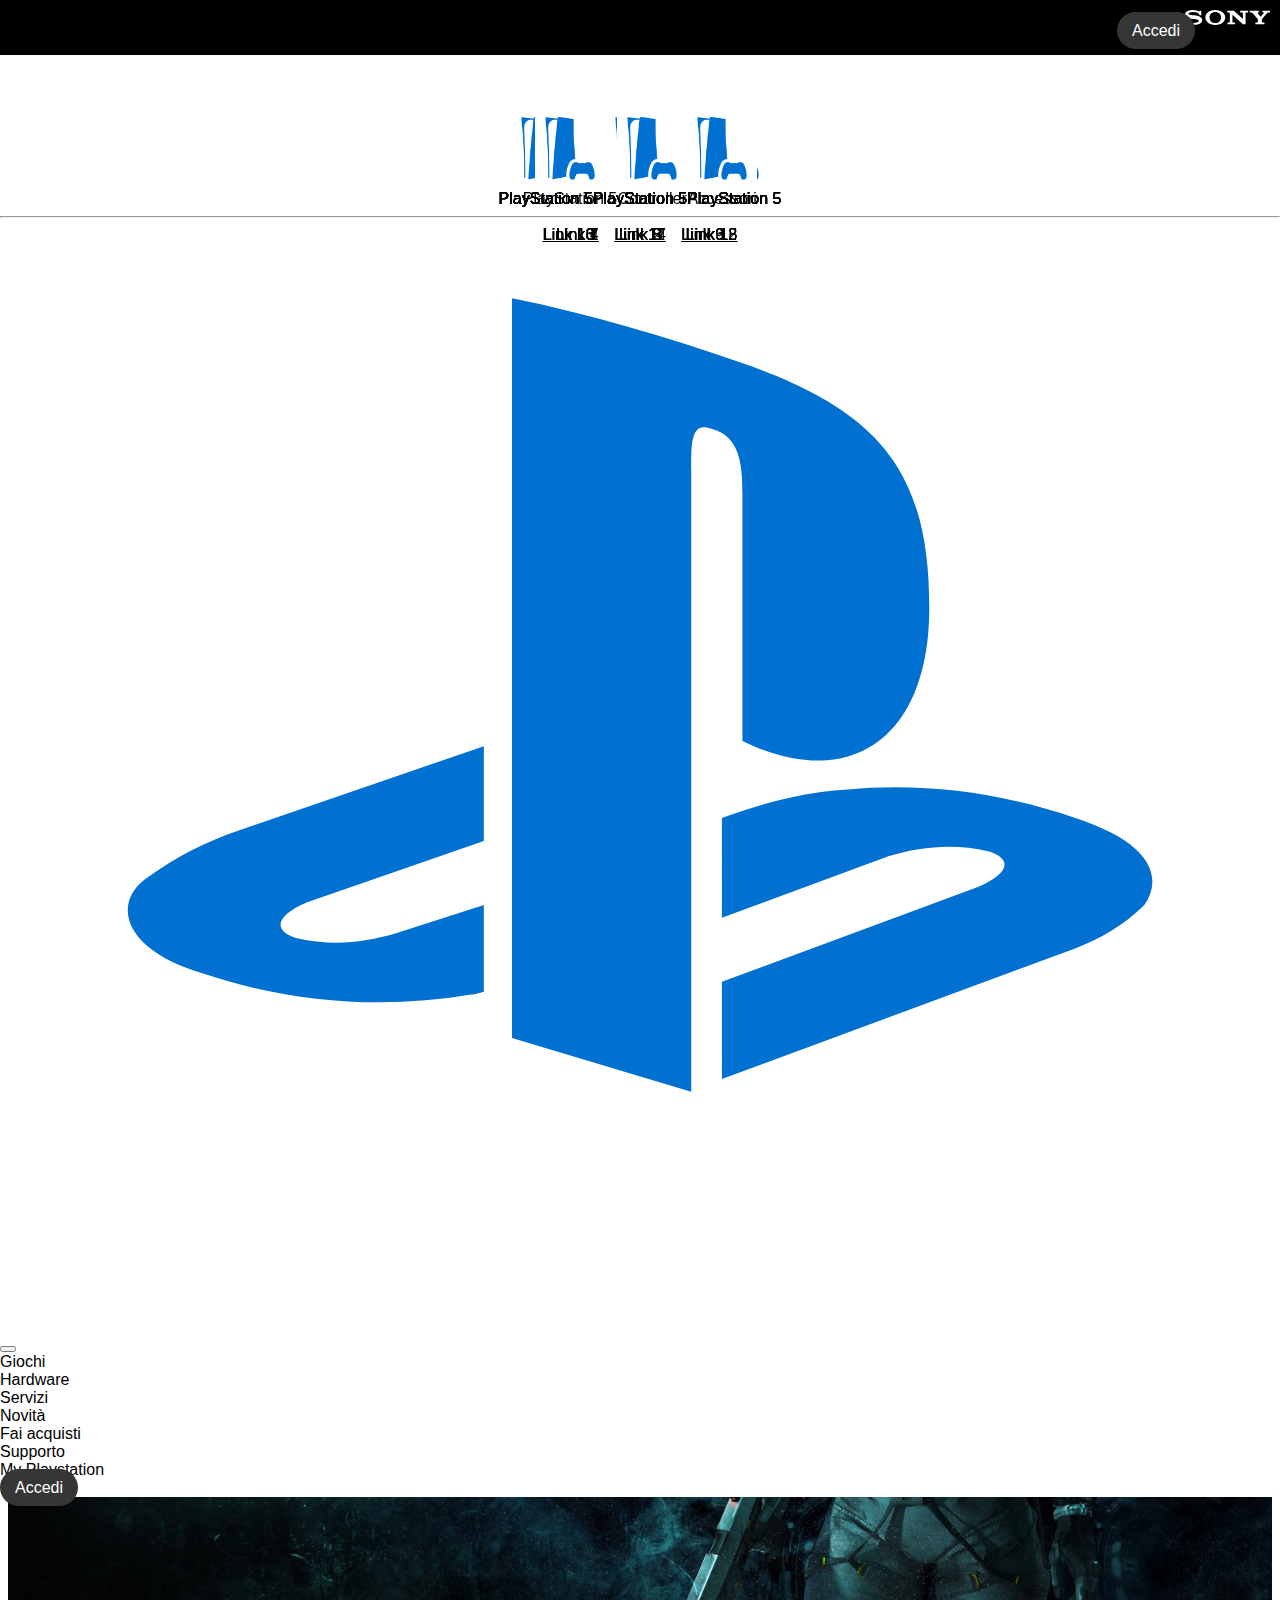
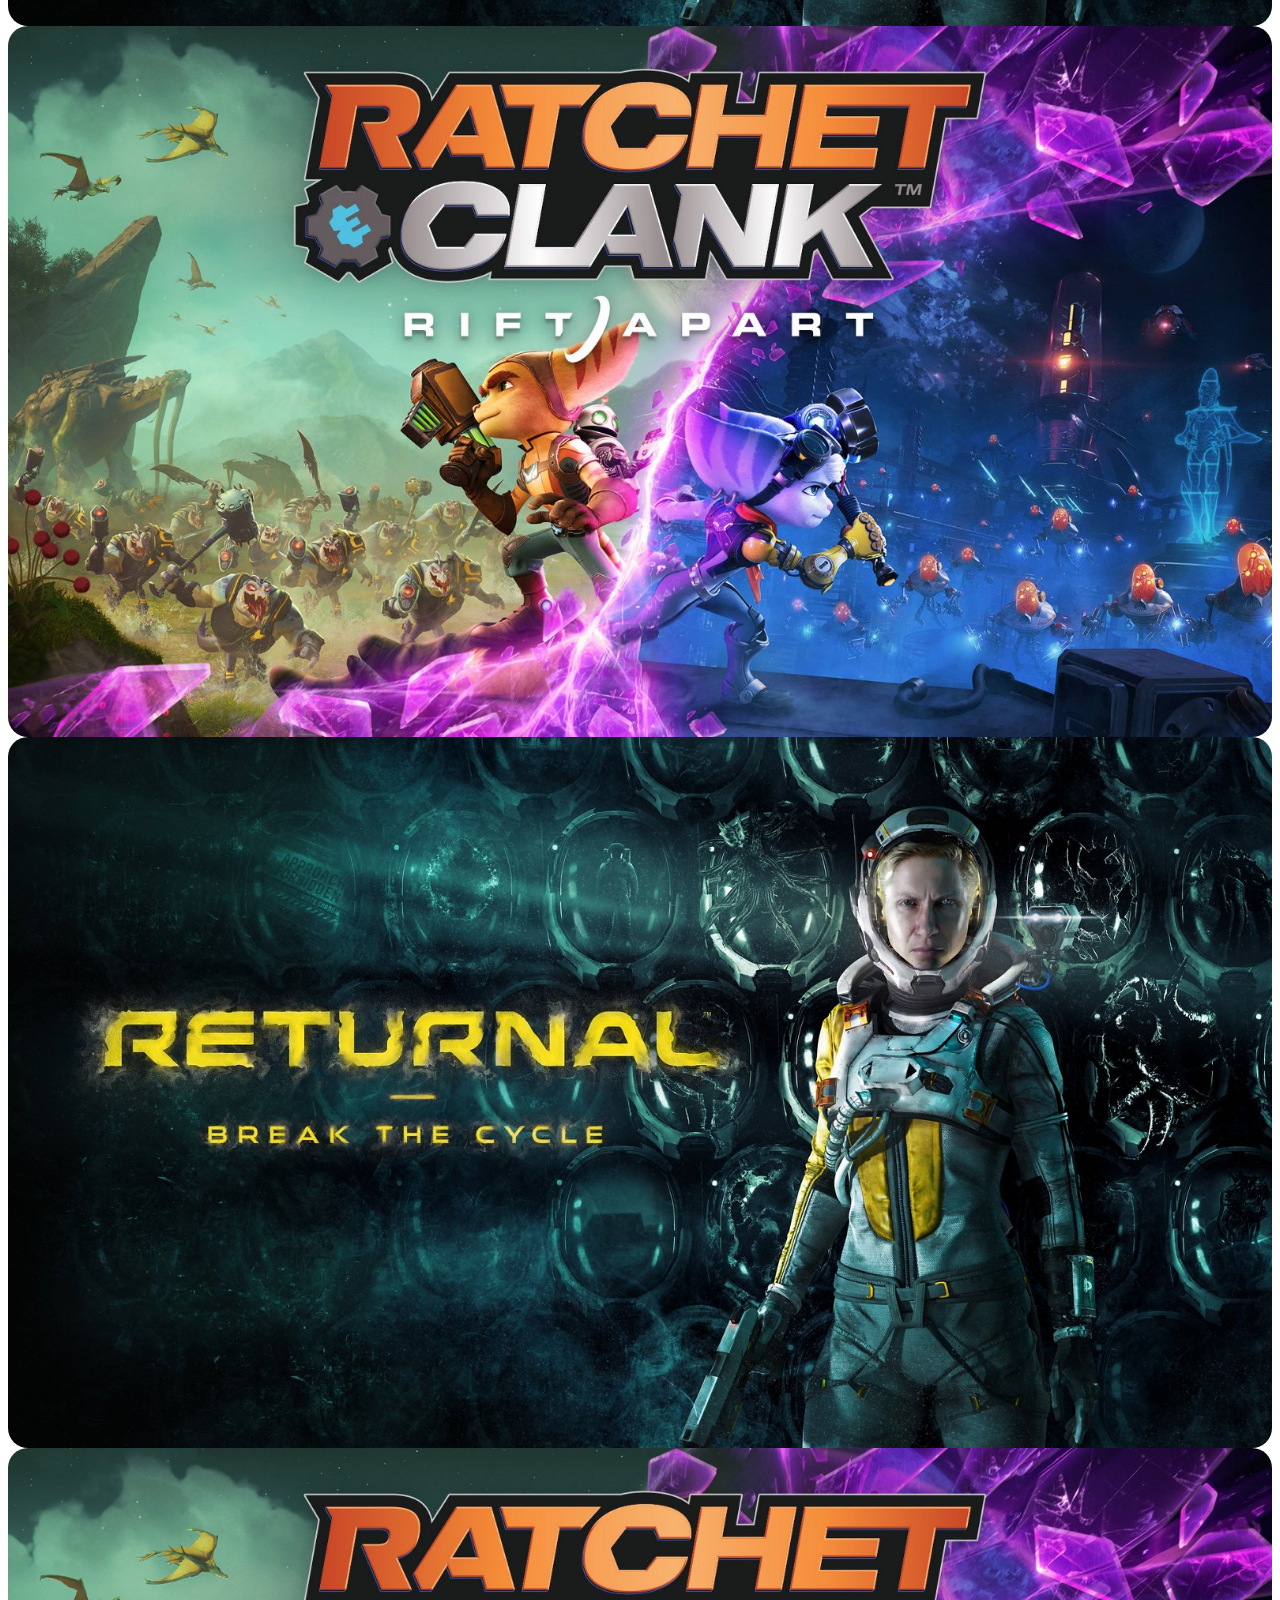
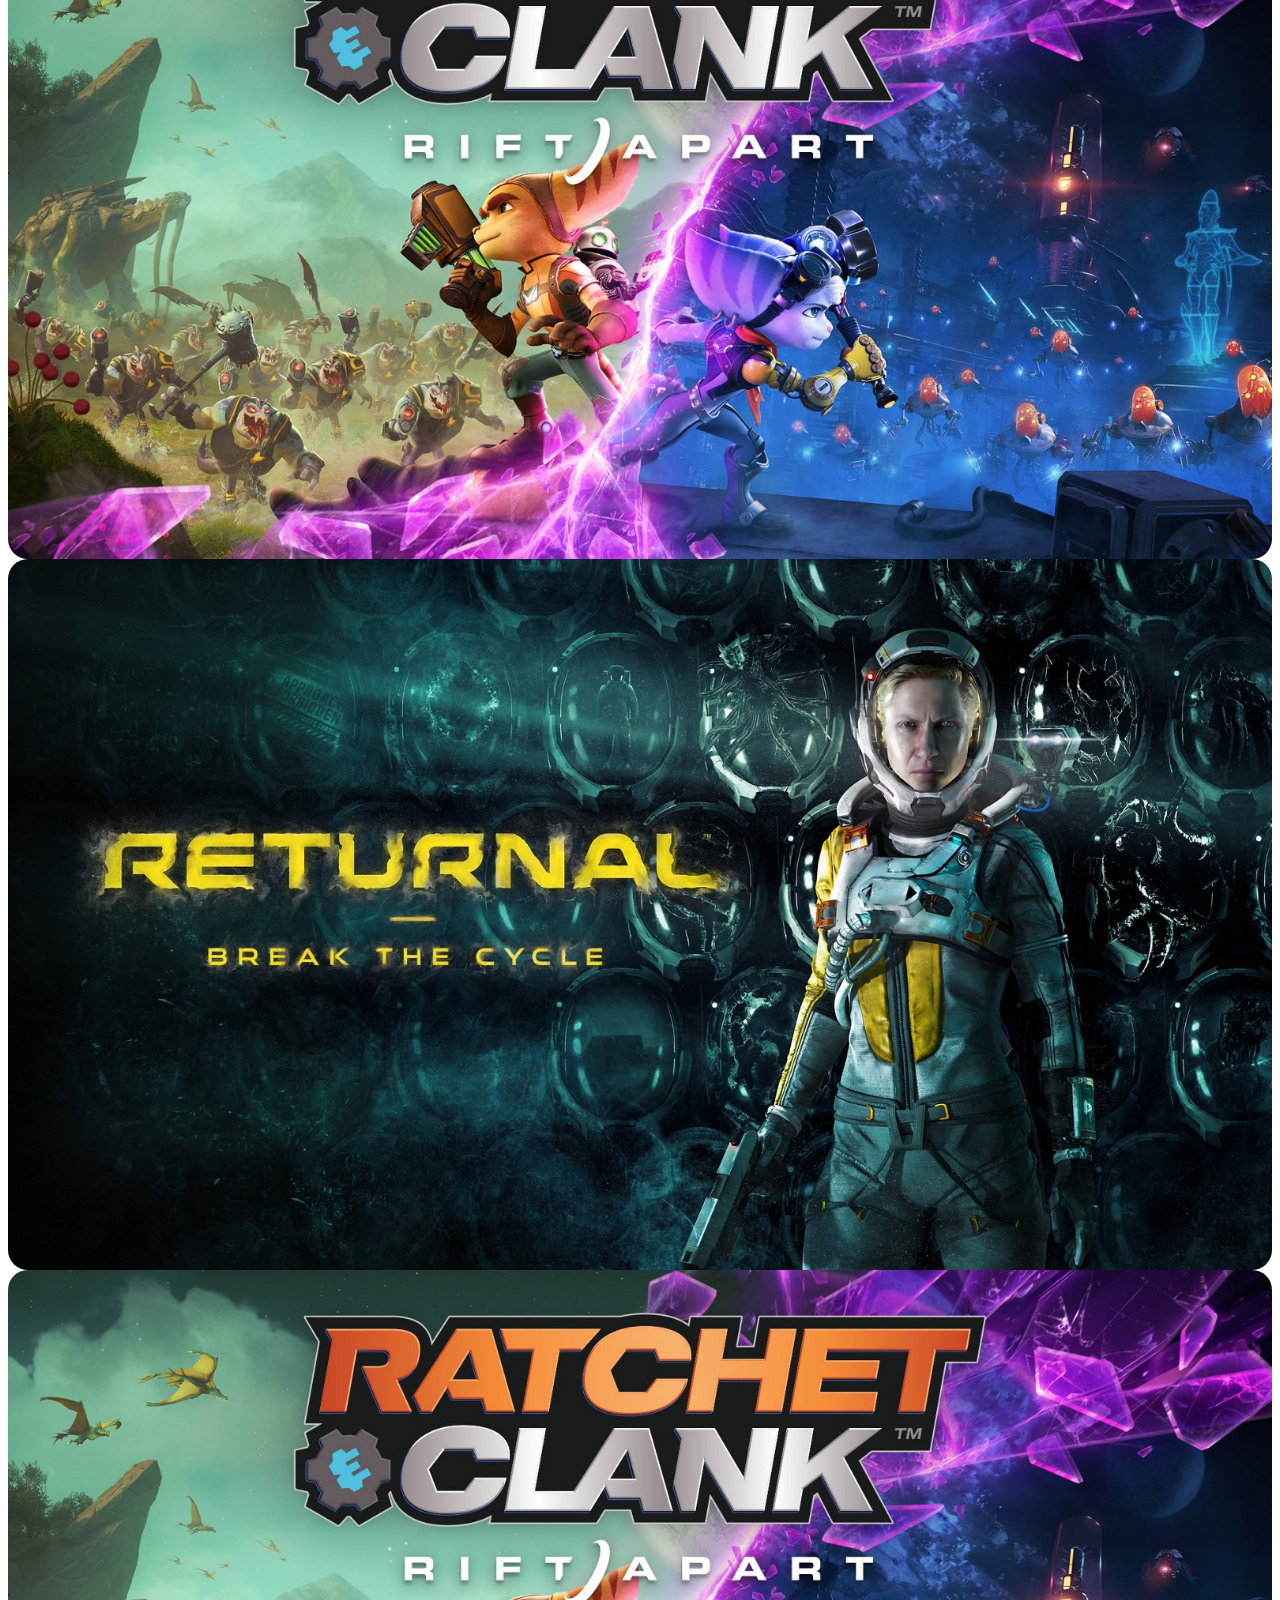
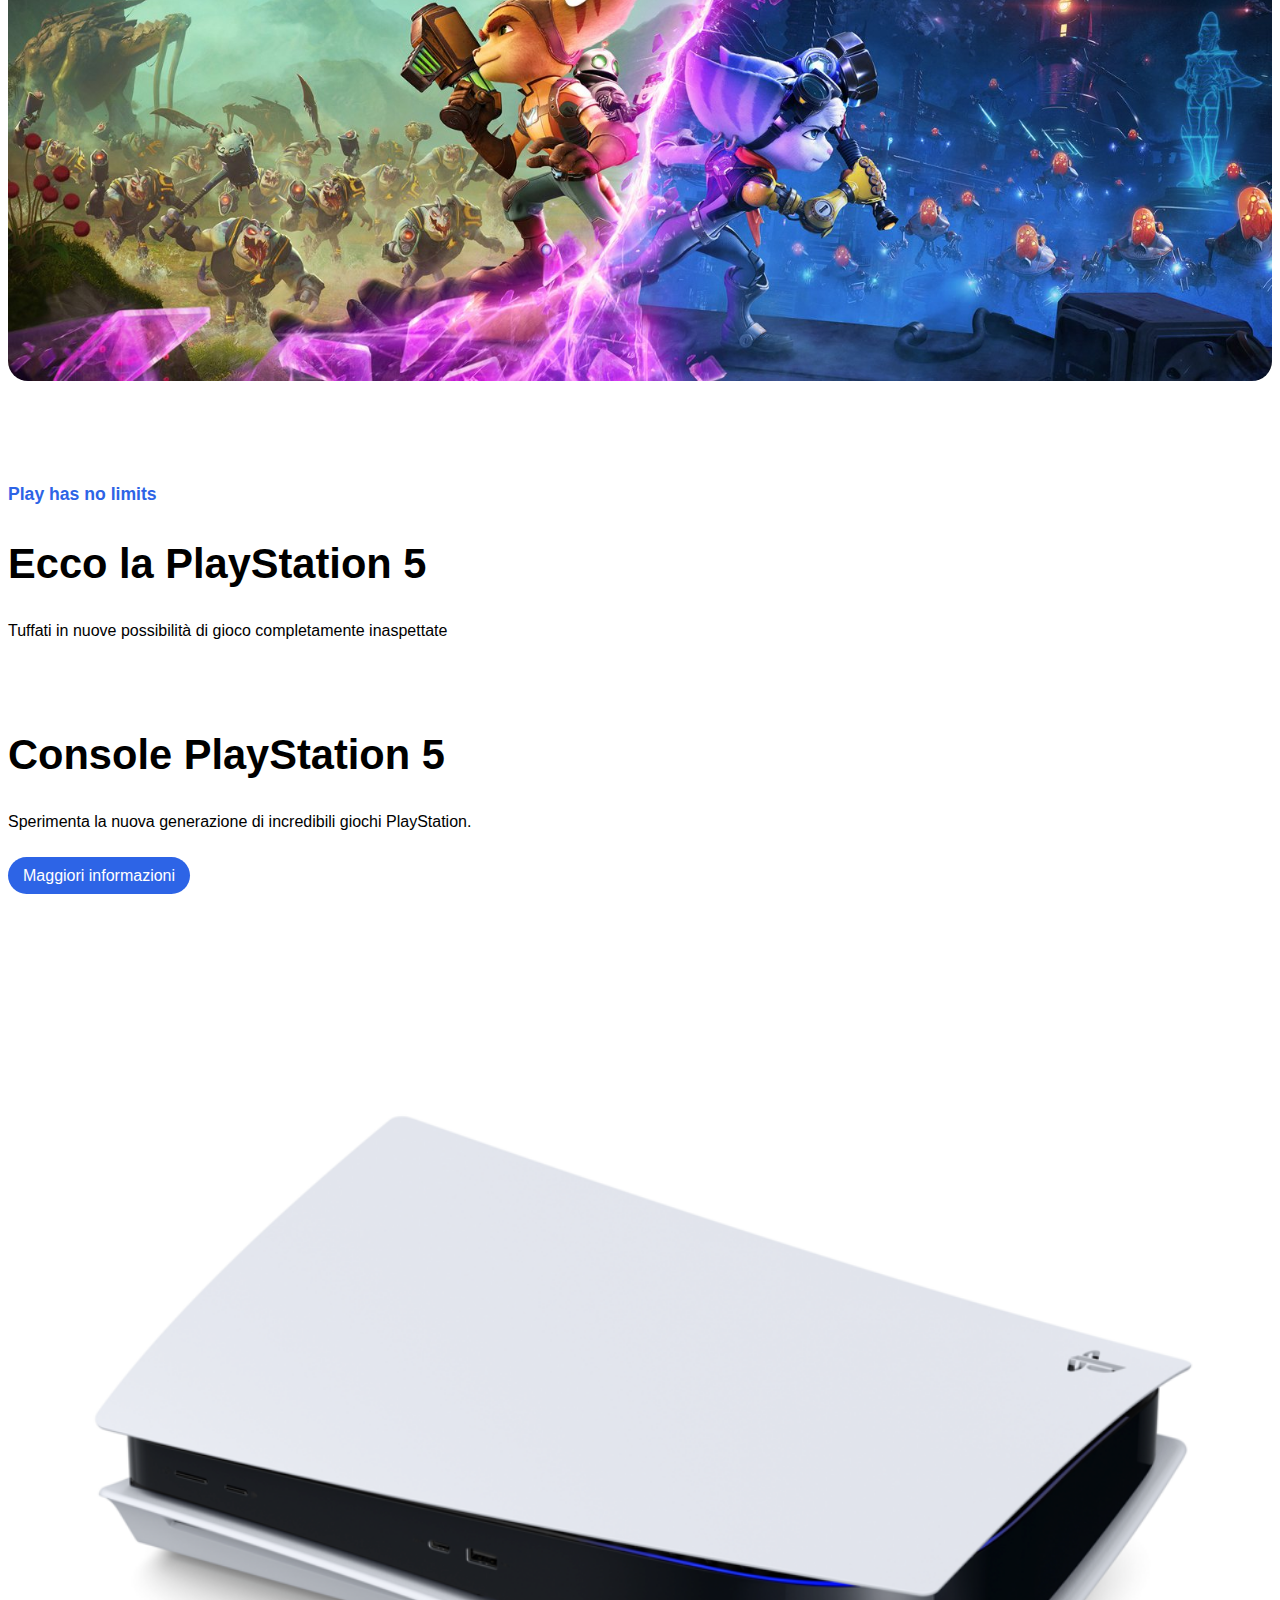
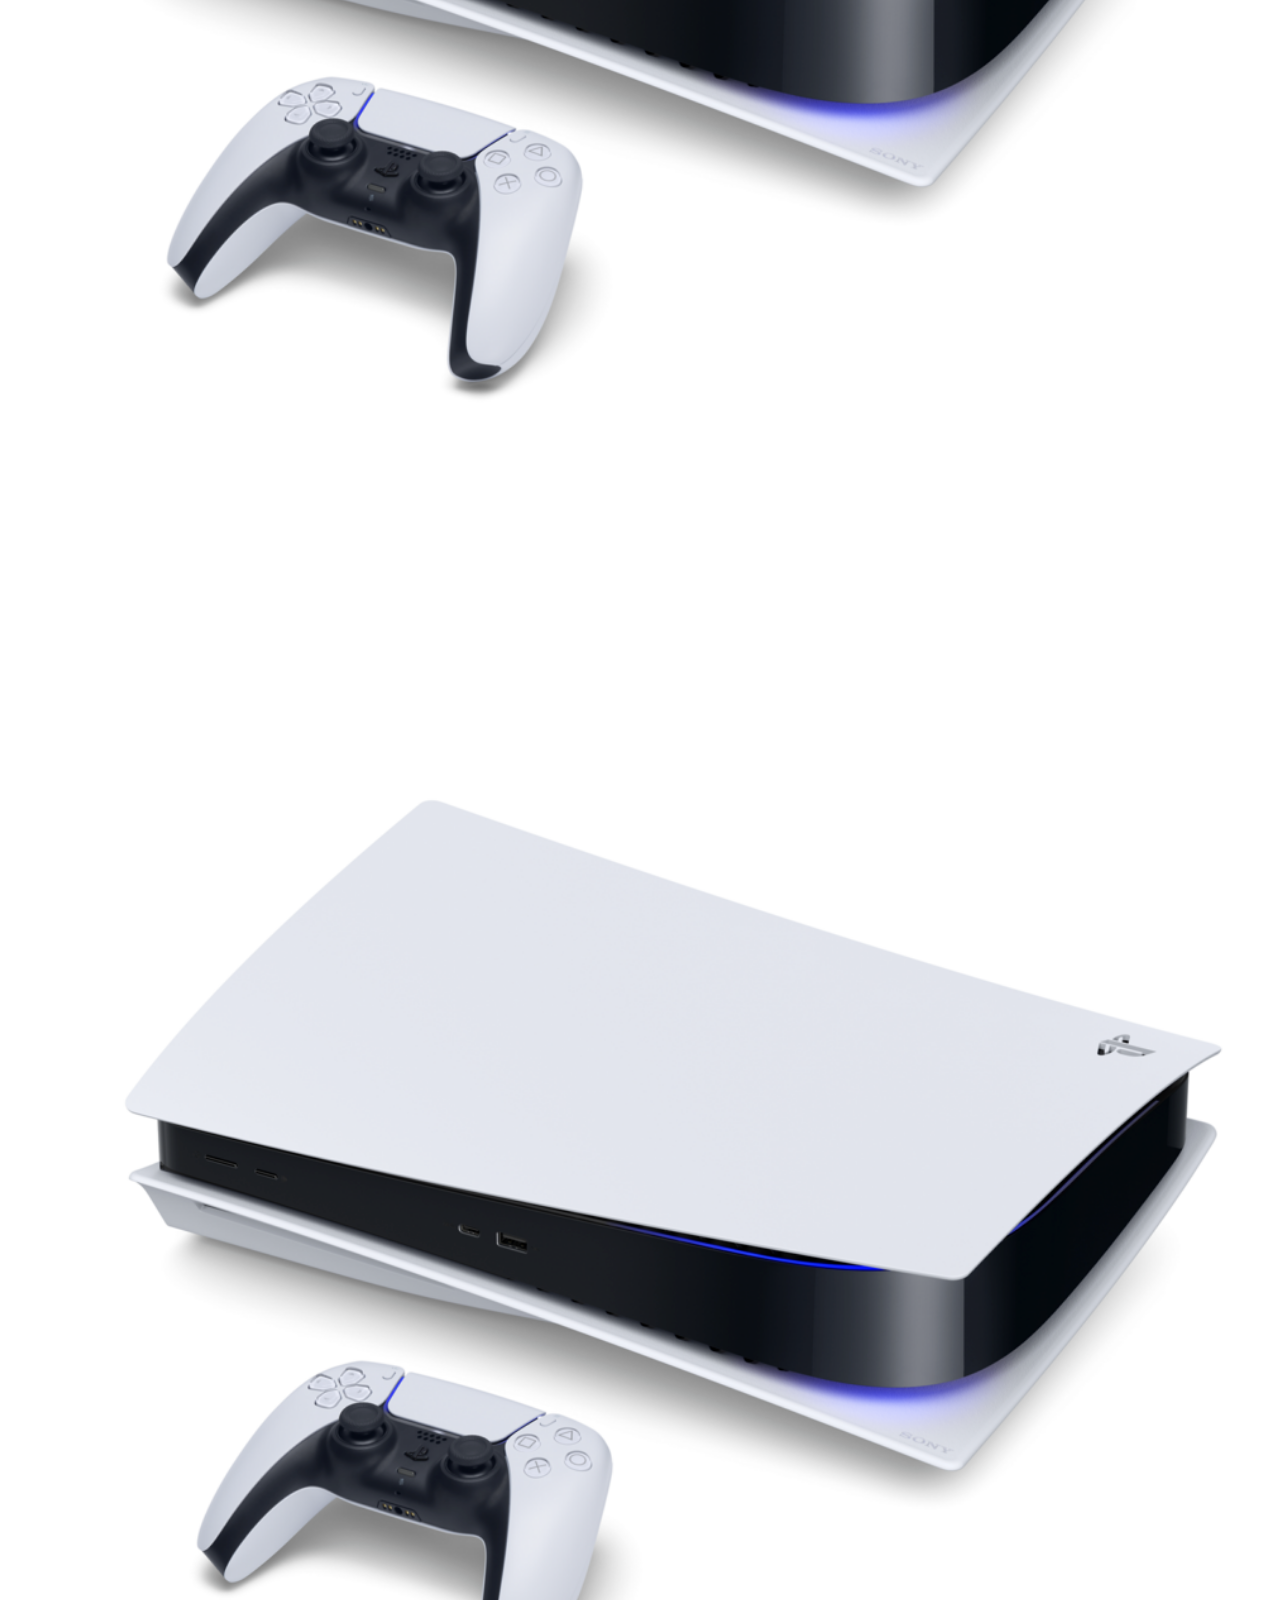
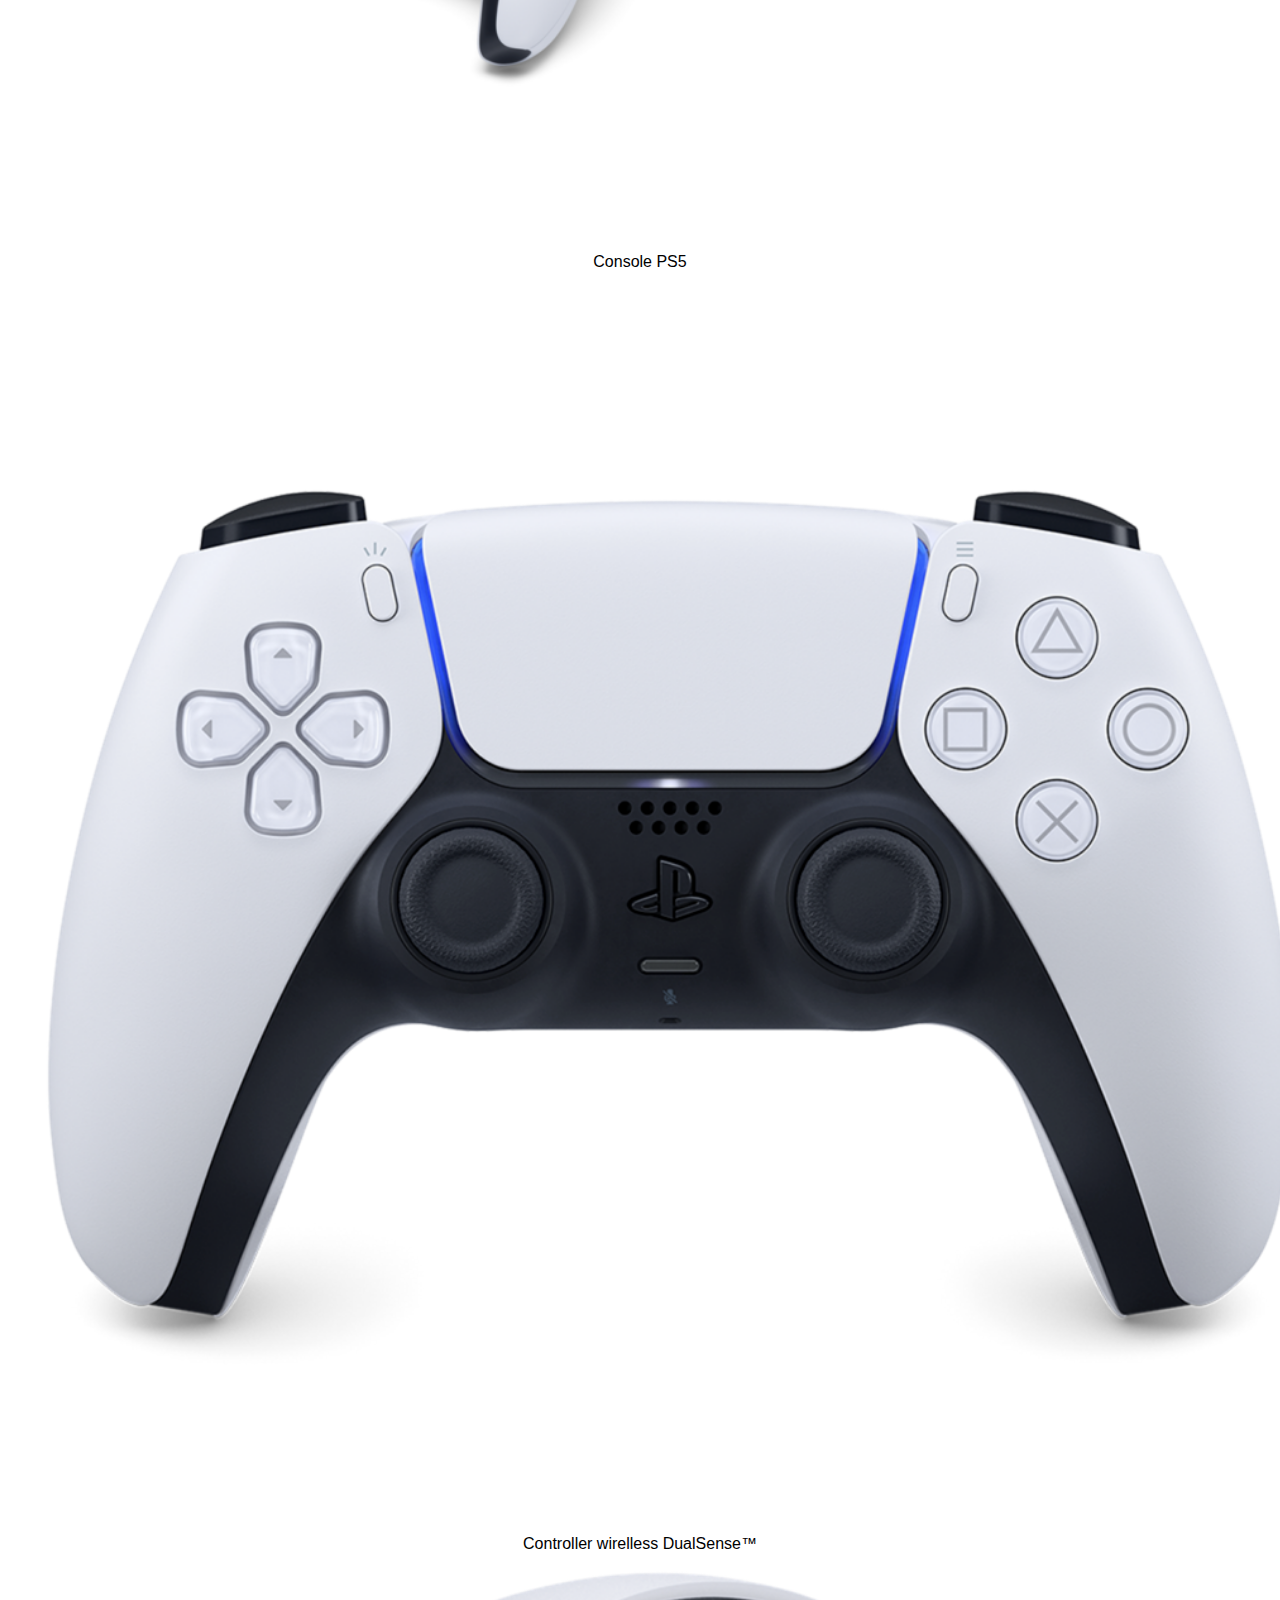
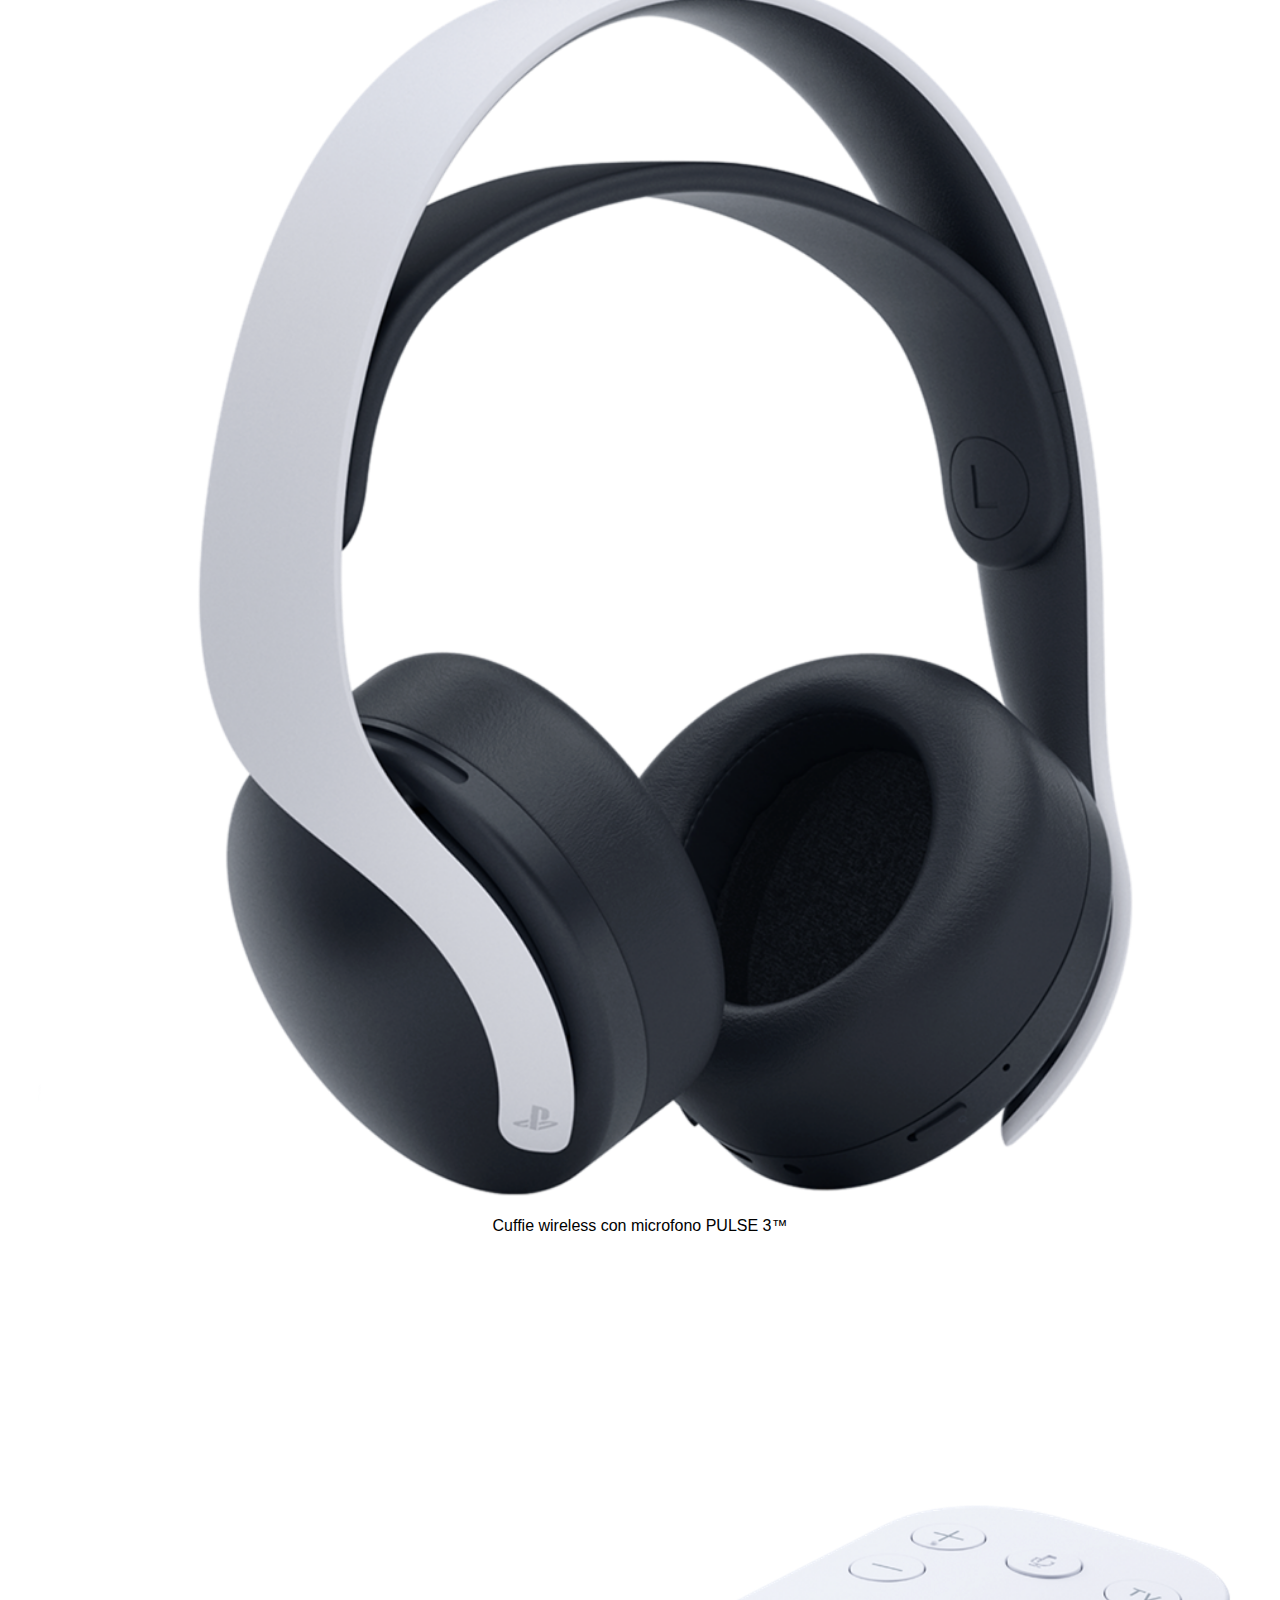
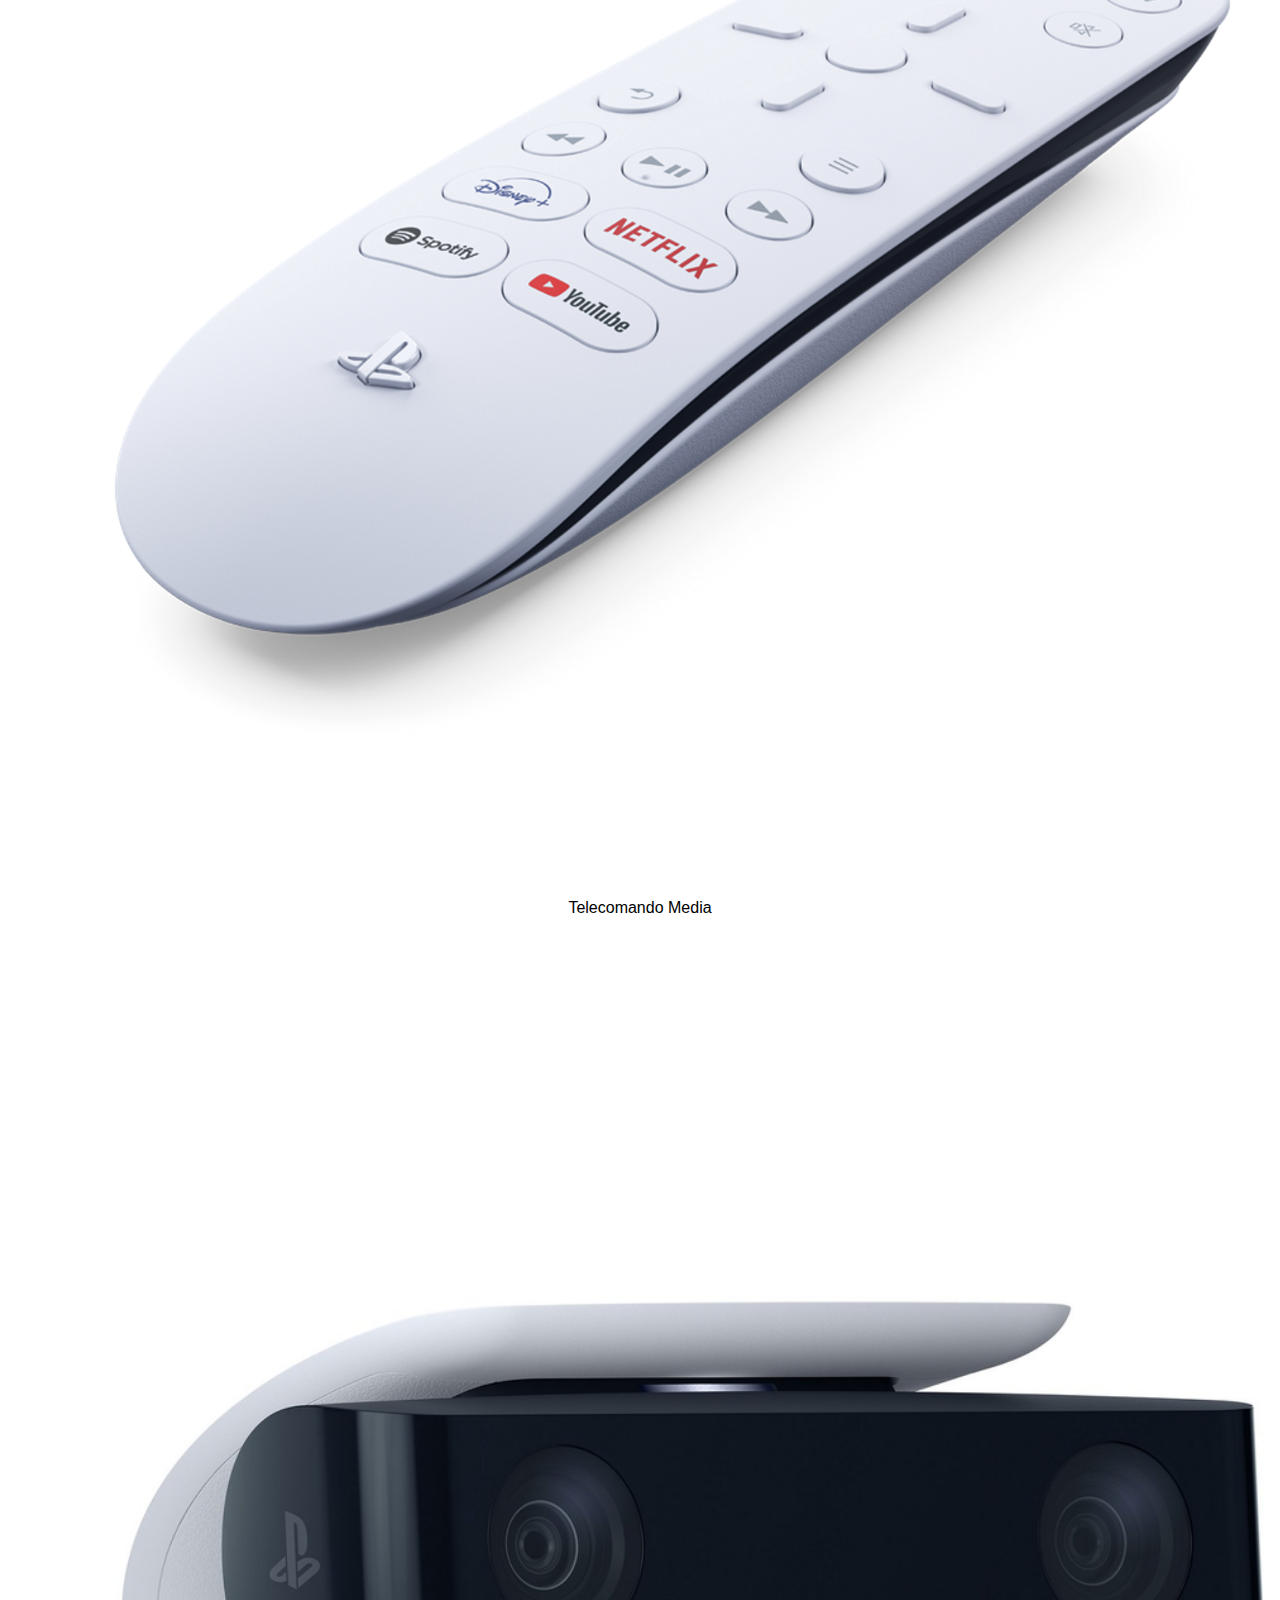
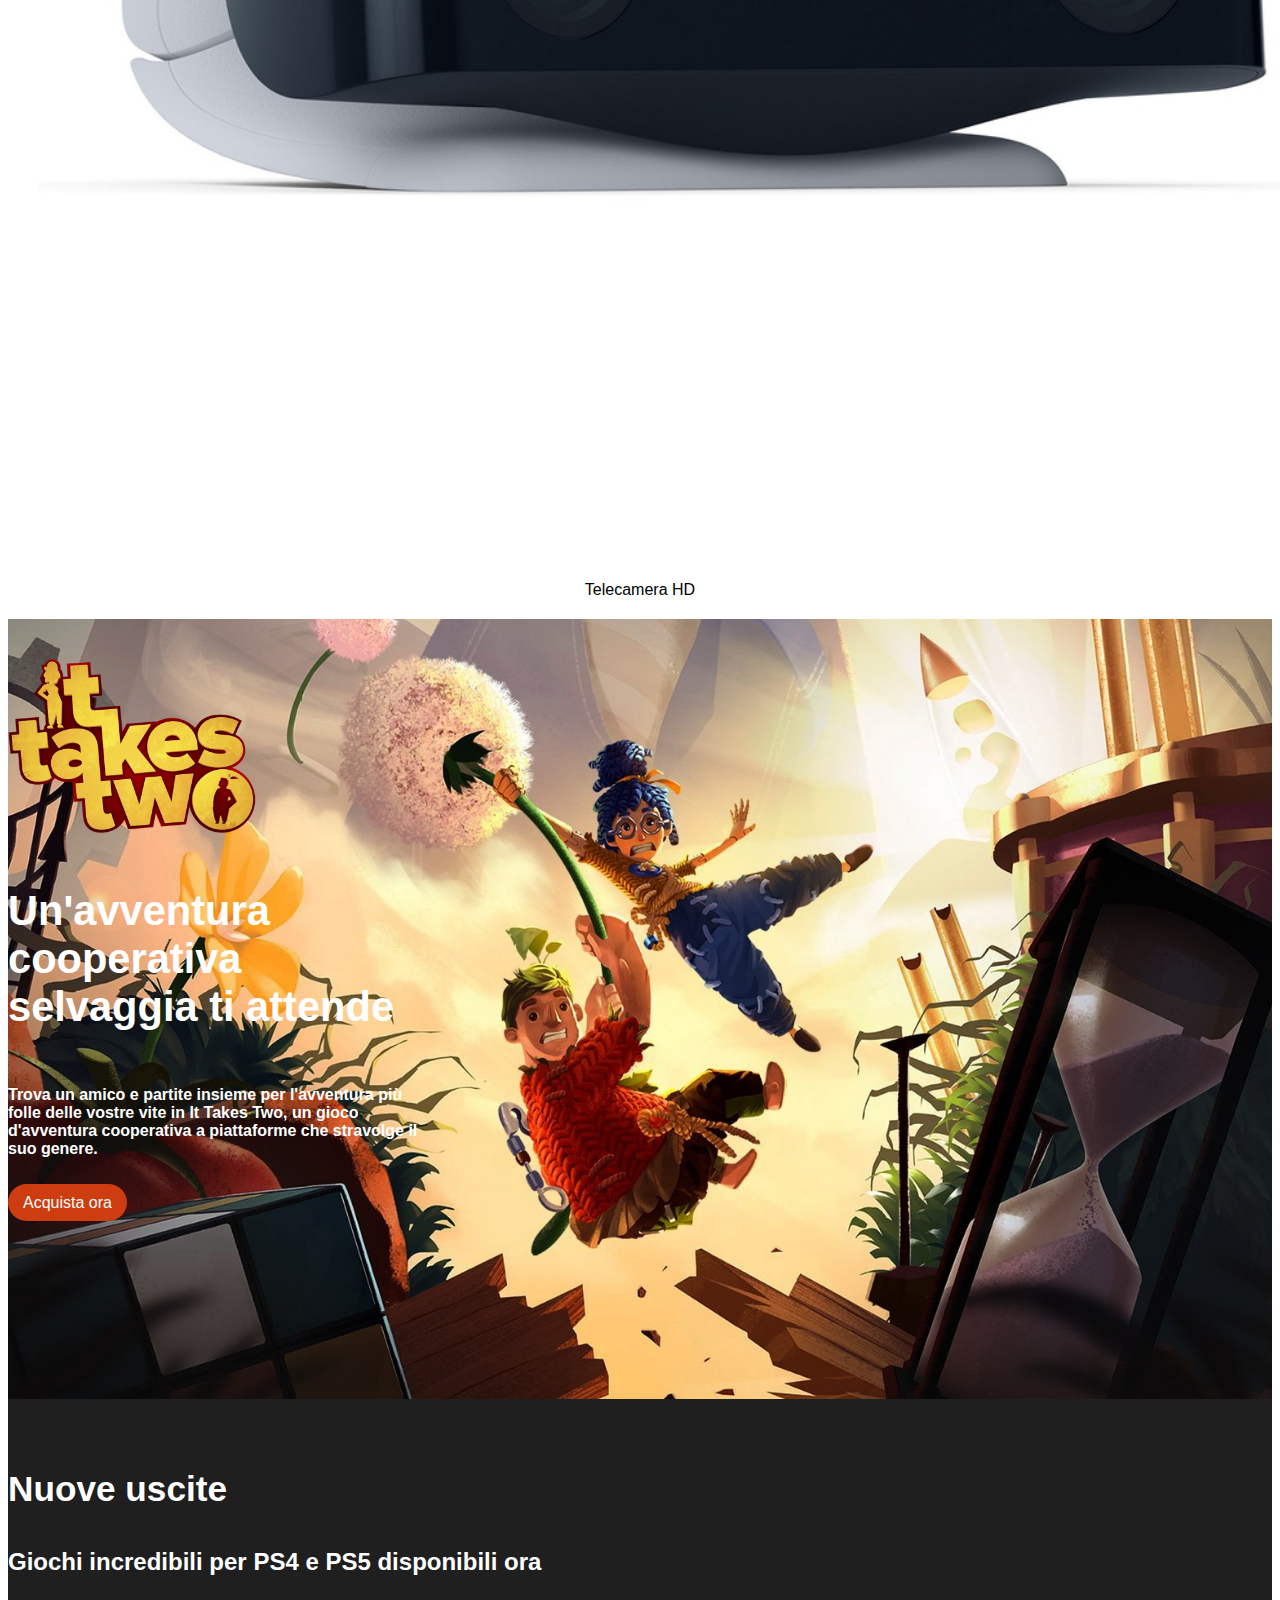
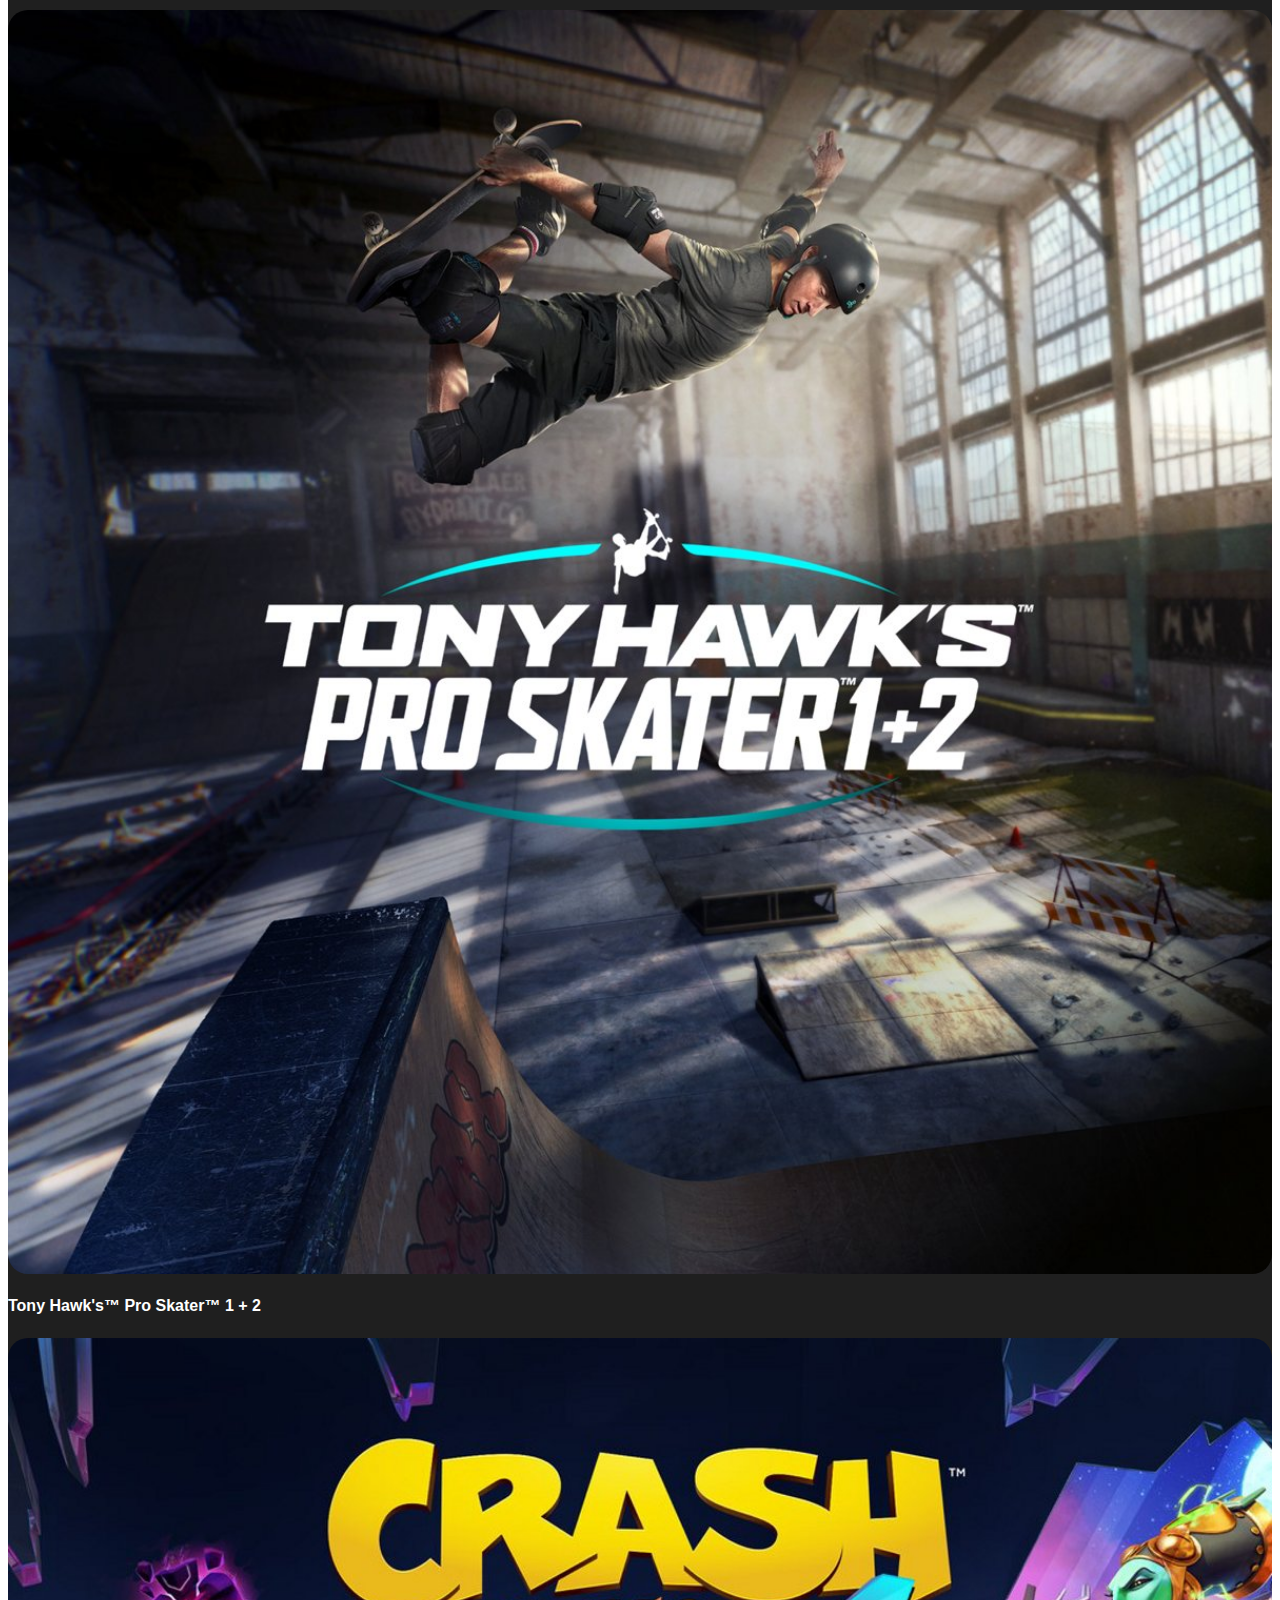
==== commit 15438053: "correct z-index e navbar bonus" ====
--- a/bonus/index.html
+++ b/bonus/index.html
@@ -4,7 +4,7 @@
     <meta charset="UTF-8">
     <meta http-equiv="X-UA-Compatible" content="IE=edge">
     <meta name="viewport" content="width=device-width, initial-scale=1.0">
-    <title>Playstation</title>
+    <title>Playstation Bonus</title>
 
     <link href="https://cdn.jsdelivr.net/npm/bootstrap@5.1.3/dist/css/bootstrap.min.css" rel="stylesheet" integrity="sha384-1BmE4kWBq78iYhFldvKuhfTAU6auU8tT94WrHftjDbrCEXSU1oBoqyl2QvZ6jIW3" crossorigin="anonymous">
     <link rel="stylesheet" href="https://cdnjs.cloudflare.com/ajax/libs/font-awesome/6.1.1/css/all.min.css" integrity="sha512-KfkfwYDsLkIlwQp6LFnl8zNdLGxu9YAA1QvwINks4PhcElQSvqcyVLLD9aMhXd13uQjoXtEKNosOWaZqXgel0g==" crossorigin="anonymous" referrerpolicy="no-referrer" />
@@ -27,6 +27,18 @@
                 <a class="navbar-brand" href="#">
                     <img src="img/play_logo.svg" alt="Logo PlayStation">
                 </a>
+                <div class="am-play-menu-right-burger d-flex align-items-center d-lg-none">
+                    <div>
+                        <a class="am-btn am-btn-black" href="#">
+                            Accedi
+                        </a>
+                    </div>                            
+                    <div class="am-icon-lens">
+                        <a href="#">
+                            <i class="fa-solid fa-magnifying-glass"></i>
+                        </a>
+                    </div>
+                </div>
                 <button class="navbar-toggler" type="button" data-bs-toggle="collapse" data-bs-target="#navbarSupportedContent" aria-controls="navbarSupportedContent" aria-expanded="false" aria-label="Toggle navigation">
                     <span class="navbar-toggler-icon"></span>
                 </button>
@@ -40,15 +52,15 @@
                                 <li class="am-play-menu">
                                     <a class="dropdown-item am-play-menu-item" href="#">
                                         <img src="img/play-menu-ico.png" alt="Play menu">
-                                        <span>PlayStaton 5</span>
-                                    </a>
-                                    <a class="dropdown-item am-play-menu-item" href="#">
-                                        <img src="img/play-menu-ico.png" alt="Play menu">
-                                        <span>PlayStaton 5</span>
+                                        <span>PlayStation 5</span>
+                                    </a>
+                                    <a class="dropdown-item am-play-menu-item" href="#">
+                                        <img src="img/play-menu-ico.png" alt="Play menu">
+                                        <span>PlayStation 5</span>
                                     </a>                                
                                     <a class="dropdown-item am-play-menu-item" href="#">
                                         <img src="img/play-menu-ico.png" alt="Play menu">
-                                        <span>PlayStaton 5</span>
+                                        <span>PlayStation 5</span>
                                     </a>
                                 </li>
                                 
@@ -77,15 +89,15 @@
                                 <li class="am-play-menu">
                                     <a class="dropdown-item am-play-menu-item" href="#">
                                         <img src="img/play-menu-ico.png" alt="Play menu">
-                                        <span>PlayStaton 5</span>
-                                    </a>
-                                    <a class="dropdown-item am-play-menu-item" href="#">
-                                        <img src="img/play-menu-ico.png" alt="Play menu">
-                                        <span>PlayStaton 5</span>
+                                        <span>PlayStation 5</span>
+                                    </a>
+                                    <a class="dropdown-item am-play-menu-item" href="#">
+                                        <img src="img/play-menu-ico.png" alt="Play menu">
+                                        <span>PlayStation 5</span>
                                     </a>                                
                                     <a class="dropdown-item am-play-menu-item" href="#">
                                         <img src="img/play-menu-ico.png" alt="Play menu">
-                                        <span>PlayStaton 5</span>
+                                        <span>PlayStation 5</span>
                                     </a>
                                 </li>
                                 
@@ -114,15 +126,15 @@
                                 <li class="am-play-menu">
                                     <a class="dropdown-item am-play-menu-item" href="#">
                                         <img src="img/play-menu-ico.png" alt="Play menu">
-                                        <span>PlayStaton 5</span>
-                                    </a>
-                                    <a class="dropdown-item am-play-menu-item" href="#">
-                                        <img src="img/play-menu-ico.png" alt="Play menu">
-                                        <span>PlayStaton 5</span>
+                                        <span>PlayStation 5</span>
+                                    </a>
+                                    <a class="dropdown-item am-play-menu-item" href="#">
+                                        <img src="img/play-menu-ico.png" alt="Play menu">
+                                        <span>PlayStation 5</span>
                                     </a>                                
                                     <a class="dropdown-item am-play-menu-item" href="#">
                                         <img src="img/play-menu-ico.png" alt="Play menu">
-                                        <span>PlayStaton 5</span>
+                                        <span>PlayStation 5</span>
                                     </a>
                                 </li>
                                 
@@ -151,15 +163,15 @@
                                 <li class="am-play-menu">
                                     <a class="dropdown-item am-play-menu-item" href="#">
                                         <img src="img/play-menu-ico.png" alt="Play menu">
-                                        <span>PlayStaton 5</span>
-                                    </a>
-                                    <a class="dropdown-item am-play-menu-item" href="#">
-                                        <img src="img/play-menu-ico.png" alt="Play menu">
-                                        <span>PlayStaton 5</span>
+                                        <span>PlayStation 5</span>
+                                    </a>
+                                    <a class="dropdown-item am-play-menu-item" href="#">
+                                        <img src="img/play-menu-ico.png" alt="Play menu">
+                                        <span>PlayStation 5</span>
                                     </a>                                
                                     <a class="dropdown-item am-play-menu-item" href="#">
                                         <img src="img/play-menu-ico.png" alt="Play menu">
-                                        <span>PlayStaton 5</span>
+                                        <span>PlayStation 5</span>
                                     </a>
                                 </li>
                                 
@@ -188,15 +200,15 @@
                                 <li class="am-play-menu">
                                     <a class="dropdown-item am-play-menu-item" href="#">
                                         <img src="img/play-menu-ico.png" alt="Play menu">
-                                        <span>PlayStaton 5</span>
-                                    </a>
-                                    <a class="dropdown-item am-play-menu-item" href="#">
-                                        <img src="img/play-menu-ico.png" alt="Play menu">
-                                        <span>PlayStaton 5</span>
+                                        <span>PlayStation 5</span>
+                                    </a>
+                                    <a class="dropdown-item am-play-menu-item" href="#">
+                                        <img src="img/play-menu-ico.png" alt="Play menu">
+                                        <span>PlayStation 5</span>
                                     </a>                                
                                     <a class="dropdown-item am-play-menu-item" href="#">
                                         <img src="img/play-menu-ico.png" alt="Play menu">
-                                        <span>PlayStaton 5</span>
+                                        <span>PlayStation 5</span>
                                     </a>
                                 </li>
                                 
@@ -225,15 +237,15 @@
                                 <li class="am-play-menu">
                                     <a class="dropdown-item am-play-menu-item" href="#">
                                         <img src="img/play-menu-ico.png" alt="Play menu">
-                                        <span>PlayStaton 5</span>
-                                    </a>
-                                    <a class="dropdown-item am-play-menu-item" href="#">
-                                        <img src="img/play-menu-ico.png" alt="Play menu">
-                                        <span>PlayStaton 5</span>
+                                        <span>PlayStation 5</span>
+                                    </a>
+                                    <a class="dropdown-item am-play-menu-item" href="#">
+                                        <img src="img/play-menu-ico.png" alt="Play menu">
+                                        <span>PlayStation 5</span>
                                     </a>                                
                                     <a class="dropdown-item am-play-menu-item" href="#">
                                         <img src="img/play-menu-ico.png" alt="Play menu">
-                                        <span>PlayStaton 5</span>
+                                        <span>PlayStation 5</span>
                                     </a>
                                 </li>
                                 
@@ -255,10 +267,44 @@
                         </li>
 
                     </ul>
-                    <form class="d-flex">
-                    <input class="form-control me-2" type="search" placeholder="Search" aria-label="Search">
-                    <button class="btn btn-outline-success" type="submit">Search</button>
-                    </form>
+
+                    <ul class="navbar-nav me-2 mb-2 mb-lg-0">
+                        <li class="nav-item dropdown me-2">
+                            <a class="nav-link dropdown-toggle" href="#" id="navbarDropdown" role="button" data-bs-toggle="dropdown" aria-expanded="false">
+                            My Playstation
+                            </a>
+                            <ul class="dropdown-menu" aria-labelledby="navbarDropdown">
+                              <li class="am-play-menu">
+                                  <a class="dropdown-item am-play-menu-item" href="#">
+                                      <img src="img/play-menu-ico.png" alt="">
+                                      <span>PlayStation 5</span>
+                                  </a>
+                                  <a class="dropdown-item am-play-menu-item" href="#">
+                                    <img src="img/play-menu-ico.png" alt="">
+                                    <span>Controller</span>
+                                </a>
+                                <a class="dropdown-item am-play-menu-item" href="#">
+                                    <img src="img/play-menu-ico.png" alt="">
+                                    <span>Accessori</span>
+                                </a>
+                              </li>
+                            </ul>
+                        </li>
+                        <li class="nav-item dropdown me-2 d-flex justify-content-end">
+                            <div class="am-play-menu-right d-flex d-none d-lg-flex">
+                                <div>
+                                    <a class="am-btn am-btn-black" href="#">
+                                        Accedi
+                                    </a>
+                                </div>                            
+                                <div class="am-icon-lens">
+                                    <a href="#">
+                                        <i class="fa-solid fa-magnifying-glass"></i>
+                                    </a>
+                                </div>
+                            </div>
+                        </li>      
+                    </ul>
                 </div>
             </div>
           </nav>
@@ -333,92 +379,97 @@
         <section class="am-padd">
             <div class="container">
                 <!-- Row -->
-                <div class="row text-center am-padd">
-                    <div>
-                        <h4 class="text-uppercase am-lightblue">
-                            Play has no limits
-                        </h4>
-                        <h2>
-                            Ecco la PlayStation 5
-                        </h2>
-                        <p class="fs-5 lh-1">
-                            Tuffati in nuove possibilità di gioco completamente inaspettate
-                        </p>
+                <div class="am-padd">
+                    <div class="row text-center">
+                        <div>
+                            <h4 class="text-uppercase am-lightblue">
+                                Play has no limits
+                            </h4>
+                            <h2>
+                                Ecco la PlayStation 5
+                            </h2>
+                            <p class="fs-5 lh-1">
+                                Tuffati in nuove possibilità di gioco completamente inaspettate
+                            </p>
+                        </div>
                     </div>
                 </div>
                 <!-- END Row -->
 
                 <!-- Row -->
-                <div class="row d-flex align-items-center am-padd">
-                    <div class="col-12 col-md-5">
-                        <div>
-                            <h2>
-                                Console PlayStation 5
-                            </h2>
-                            <p class="fs-5 lh-1">
-                                Sperimenta la nuova generazione di incredibili giochi PlayStation.
-                            </p>
-                            <div class="am-btn-padd">
-                                <a class="am-btn am-btn-lightblue" href="#">Maggiori informazioni</a>
-                            </div>
-                        </div>
-                    </div>
-                    <div class="col-12 col-md-7">
-                        <img src="img/playstation-5-thumb.png" alt="PlayStation 5">
-                    </div>
-
+                <div class="am-padd">
+                    <div class="row d-flex align-items-center">
+                        <div class="col-12 col-md-5">
+                            <div>
+                                <h2>
+                                    Console PlayStation 5
+                                </h2>
+                                <p class="fs-5 lh-1">
+                                    Sperimenta la nuova generazione di incredibili giochi PlayStation.
+                                </p>
+                                <div class="am-btn-padd">
+                                    <a class="am-btn am-btn-lightblue" href="#">Maggiori informazioni</a>
+                                </div>
+                            </div>
+                        </div>
+                        <div class="col-12 col-md-7">
+                            <img src="img/playstation-5-thumb.png" alt="PlayStation 5">
+                        </div>
+    
+                    </div>
                 </div>
                 <!-- END Row -->
 
-                 <!-- Row -->
-                 <div class="row row-cols-3 row-cols-md-5 g-4 d-flex amm-padd">
-                     <div class="col">
-                         <div class="am-card-ps">
-                            <img src="img/playstation-5-thumb.png" alt="PlayStation 5">
-                            <div class="am-card-body">
-                                <a href="#">Console PS5</a>
-                            </div>
-                         </div>
-                     </div>
-
-                     <div class="col am-bottom-border">
-                        <div class="am-card-ps">
-                           <img src="img/joypad-thumb.png" alt="Joypad PS5">
-                           <div class="am-card-body">
-                               <a href="#">Controller wirelless DualSense&trade;</a>
-                           </div>
-                        </div>
-                    </div>
-
-                    <div class="col am-bottom-border">
-                        <div class="am-card-ps">
-                           <img src="img/headset-thumb.png" alt="Headset PS5">
-                           <div class="am-card-body">
-                               <a href="#">Cuffie wireless con microfono PULSE 3&trade;</a>
-                           </div>
-                        </div>
-                    </div>
-
-                    <div class="col">
-                        <div class="am-card-ps">
-                           <img src="img/remote-thumb.png" alt="Remote PS5">
-                           <div class="am-card-body">
-                               <a href="#">Telecomando Media</a>
-                           </div>
-                        </div>
-                    </div>
-
-                    <div class="col">
-                        <div class="am-card-ps">
-                           <img src="img/camera-thumb.jpg" alt="Camera PS5">
-                           <div class="am-card-body">
-                               <a href="#">Telecamera HD</a>
-                            </div>
-                        </div>
-                    </div>
-
-                </div>
-                <!-- END Row -->
+                <!-- Row -->
+                <div class="amm-padd">
+                    <div class="row row-cols-3 row-cols-md-5 g-4 d-flex">
+                        <div class="col">
+                            <div class="am-card-ps">
+                                <img src="img/playstation-5-thumb.png" alt="PlayStation 5">
+                                <div class="am-card-body">
+                                    <a href="#">Console PS5</a>
+                                </div>
+                            </div>
+                        </div>
+
+                        <div class="col am-bottom-border">
+                            <div class="am-card-ps">
+                                <img src="img/joypad-thumb.png" alt="Joypad PS5">
+                                <div class="am-card-body">
+                                    <a href="#">Controller wirelless DualSense&trade;</a>
+                                </div>
+                            </div>
+                        </div>
+
+                        <div class="col am-bottom-border">
+                            <div class="am-card-ps">
+                                <img src="img/headset-thumb.png" alt="Headset PS5">
+                                <div class="am-card-body">
+                                    <a href="#">Cuffie wireless con microfono PULSE 3&trade;</a>
+                                </div>
+                            </div>
+                        </div>
+
+                        <div class="col">
+                            <div class="am-card-ps">
+                                <img src="img/remote-thumb.png" alt="Remote PS5">
+                                <div class="am-card-body">
+                                    <a href="#">Telecomando Media</a>
+                                </div>
+                            </div>
+                        </div>
+
+                        <div class="col">
+                            <div class="am-card-ps">
+                                <img src="img/camera-thumb.jpg" alt="Camera PS5">
+                                <div class="am-card-body">
+                                    <a href="#">Telecamera HD</a>
+                                </div>
+                            </div>
+                        </div>
+                    </div>   
+                 </div>
+                 <!-- END Row -->
 
             </div>
         </section>
@@ -601,78 +652,82 @@
         <section class="am-padd">
             <div class="container">
                 <!-- Row -->
-                <div class="row text-center am-padd">
-                    <div>                        
-                        <h2>
-                            Ecco la PlayStation<sup>&reg;</sup> 4
-                        </h2>
-                        <p class="fs-5 lh-1">
-                            Giochi incredibili e intrattenimento senza fine.<br>
-                            Non c'è mai stato un momento migliore per giocare sulla tua PS4.
-                        </p>
+                <div class="am-padd">
+                    <div class="row text-center">
+                        <div>                        
+                            <h2>
+                                Ecco la PlayStation<sup>&reg;</sup> 4
+                            </h2>
+                            <p class="fs-5 lh-1">
+                                Giochi incredibili e intrattenimento senza fine.<br>
+                                Non c'è mai stato un momento migliore per giocare sulla tua PS4.
+                            </p>
+                        </div>
                     </div>
                 </div>
                 <!-- END Row -->
 
                 <!-- Row -->
-                <div class="row row-cols-1 row-cols-md-3 g-3 d-flex am-padd">
-                    <!-- Column -->
-                    <div class="col">
-                        <div class="am-card-base">
-                            <div>
-                                <img src="img/ps4-slim-homepage-image-block.jpg" alt="PlayStation 4 Slim">
-                            </div>
-                            <h2>
-                                PlayStation 4
-                            </h2>
-                            <p class="fs-5 lh-sm">
-                                Giochi incredibili live su PS4, con 1 TB di spazio di archiviazione.
-                            </p>
-                            <div class="am-btn-padd">
-                                <a class="am-btn am-btn-lightblue" href="#">Scopri di più</a>
-                            </div>
-                        </div>
-                    </div>
-                    <!-- END Column -->
-
-                    <!-- Column -->
-                    <div class="col">
-                        <div class="am-card-base">
-                            <div>
-                                <img src="img/double11-202010-tw-psvr.jpg" alt="PlayStation VR">
-                            </div>
-                            <h2>
-                                PlayStation VR
-                            </h2>
-                            <p class="fs-5 lh-sm">
-                                Oltre 500 titoli ed esperienze di gioco. Scoprili tutti.
-                            </p>
-                            <div class="am-btn-padd">
-                                <a class="am-btn am-btn-lightblue" href="#">Scopri di più</a>
-                            </div>
-                        </div>
-                    </div>
-                    <!-- END Column -->
-
-                    <!-- Column -->
-                    <div class="col">
-                        <div class="am-card-base">
-                            <div>
-                                <img src="img/dualshock-4-listing-thumb.jpg" alt="Dualshock PS4">
-                            </div>
-                            <h2>
-                                Accessori
-                            </h2>
-                            <p class="fs-5 lh-sm">
-                                Migliora la tua esperienza PS4 con una gamma di accessori ufficiali.
-                            </p>
-                            <div class="am-btn-padd">
-                                <a class="am-btn am-btn-lightblue" href="#">Scopri di più</a>
-                            </div>
-                        </div>
-                    </div>
-                    <!-- END Column -->
-
+                <div class="am-padd">
+                    <div class="row row-cols-1 row-cols-md-3 g-3 d-flex">
+                        <!-- Column -->
+                        <div class="col">
+                            <div class="am-card-base">
+                                <div>
+                                    <img src="img/ps4-slim-homepage-image-block.jpg" alt="PlayStation 4 Slim">
+                                </div>
+                                <h2>
+                                    PlayStation 4
+                                </h2>
+                                <p class="fs-5 lh-sm">
+                                    Giochi incredibili live su PS4, con 1 TB di spazio di archiviazione.
+                                </p>
+                                <div class="am-btn-padd">
+                                    <a class="am-btn am-btn-lightblue" href="#">Scopri di più</a>
+                                </div>
+                            </div>
+                        </div>
+                        <!-- END Column -->
+    
+                        <!-- Column -->
+                        <div class="col">
+                            <div class="am-card-base">
+                                <div>
+                                    <img src="img/double11-202010-tw-psvr.jpg" alt="PlayStation VR">
+                                </div>
+                                <h2>
+                                    PlayStation VR
+                                </h2>
+                                <p class="fs-5 lh-sm">
+                                    Oltre 500 titoli ed esperienze di gioco. Scoprili tutti.
+                                </p>
+                                <div class="am-btn-padd">
+                                    <a class="am-btn am-btn-lightblue" href="#">Scopri di più</a>
+                                </div>
+                            </div>
+                        </div>
+                        <!-- END Column -->
+    
+                        <!-- Column -->
+                        <div class="col">
+                            <div class="am-card-base">
+                                <div>
+                                    <img src="img/dualshock-4-listing-thumb.jpg" alt="Dualshock PS4">
+                                </div>
+                                <h2>
+                                    Accessori
+                                </h2>
+                                <p class="fs-5 lh-sm">
+                                    Migliora la tua esperienza PS4 con una gamma di accessori ufficiali.
+                                </p>
+                                <div class="am-btn-padd">
+                                    <a class="am-btn am-btn-lightblue" href="#">Scopri di più</a>
+                                </div>
+                            </div>
+                        </div>
+                        <!-- END Column -->
+    
+                    </div>
                 </div>
                 <!-- END Row -->
             </div>
@@ -708,50 +763,54 @@
         <section class="am-padd">
             <div class="container">
                 <!-- Row -->
-                <div class="row text-center am-padd">
-                    <div>                        
-                        <h2>
-                            Nuovi sconti sul PlayStation Store
-                        </h2>
-                        <p class="fs-5 lh-1">
-                            Sconti pazzeschi, collezioni curate e saldi stagionali su PS5, PS4 e PS VR, tutti in un unico posto.
-                        </p>
+                <div class="am-padd">
+                    <div class="row text-center">
+                        <div>                        
+                            <h2>
+                                Nuovi sconti sul PlayStation Store
+                            </h2>
+                            <p class="fs-5 lh-1">
+                                Sconti pazzeschi, collezioni curate e saldi stagionali su PS5, PS4 e PS VR, tutti in un unico posto.
+                            </p>
+                        </div>
                     </div>
                 </div>
                 <!-- END Row -->
 
                 <!-- Row -->
-                <div class="row row-cols-1 row-cols-md-3 g-3 d-flex am-padd">
-                    <!-- Column -->
-                    <div class="col">
-                        <div class="am-card-base">
-                            <div>
-                                <img src="img/playstation-store-games-under-20-spotlight.jpg" alt="PS Store Game Under 20">
-                            </div>
-                        </div>
-                    </div>
-                    <!-- END Column -->
-
-                    <!-- Column -->
-                    <div class="col">
-                        <div class="am-card-base">
-                            <div>
-                                <img src="img/playstation-store-golden-week-sale-spotlight.jpg" alt="PS Store Golden Week">
-                            </div>
-                        </div>
-                    </div>
-                    <!-- END Column -->
-
-                    <!-- Column -->
-                    <div class="col">
-                        <div class="am-card-base">
-                            <div>
-                                <img src="img/playstation-store-free-to-play-spotlight.png" alt="PS Store Free Play">
-                            </div>                           
-                        </div>
-                    </div>
-                    <!-- END Column -->
-
+                <div class="am-padd">
+                    <div class="row row-cols-1 row-cols-md-3 g-3 d-flex">
+                        <!-- Column -->
+                        <div class="col">
+                            <div class="am-card-base">
+                                <div>
+                                    <img src="img/playstation-store-games-under-20-spotlight.jpg" alt="PS Store Game Under 20">
+                                </div>
+                            </div>
+                        </div>
+                        <!-- END Column -->
+    
+                        <!-- Column -->
+                        <div class="col">
+                            <div class="am-card-base">
+                                <div>
+                                    <img src="img/playstation-store-golden-week-sale-spotlight.jpg" alt="PS Store Golden Week">
+                                </div>
+                            </div>
+                        </div>
+                        <!-- END Column -->
+    
+                        <!-- Column -->
+                        <div class="col">
+                            <div class="am-card-base">
+                                <div>
+                                    <img src="img/playstation-store-free-to-play-spotlight.png" alt="PS Store Free Play">
+                                </div>                           
+                            </div>
+                        </div>
+                        <!-- END Column -->
+    
+                    </div>
                 </div>
                 <!-- END Row -->
             </div>
--- a/bonus/css/style.css
+++ b/bonus/css/style.css
@@ -131,6 +131,7 @@
     position: fixed;
     top: 0;
     left: 0;
+    z-index: 1000;
 }
 /*** Top Header ***/
 .am-top-header, .am-bottom-header {
@@ -176,6 +177,20 @@
 .navbar-expand-lg .navbar-nav .am-play-menu-bottom a {
     text-decoration: underline;
     border-radius: 5px;
+}
+.navbar-expand-lg .navbar-nav .am-main-menu-right {
+    align-items: center;
+    gap: 60px;
+}
+.am-icon-lens {
+    width: 25px;
+    margin-left: 20px;
+    font-size: 24px;
+}
+.am-play-menu-right-burger {
+    position: absolute;
+    top: 22px;
+    right: 85px;
 }
 
 /***********
@@ -316,6 +331,10 @@
         position: fixed;
         top: 108px;
     }
+    .am-play-menu-right {
+        position: initial;
+        align-items: center;
+    }
 
     /* MAIN */
     .am-img-logo-ps {
